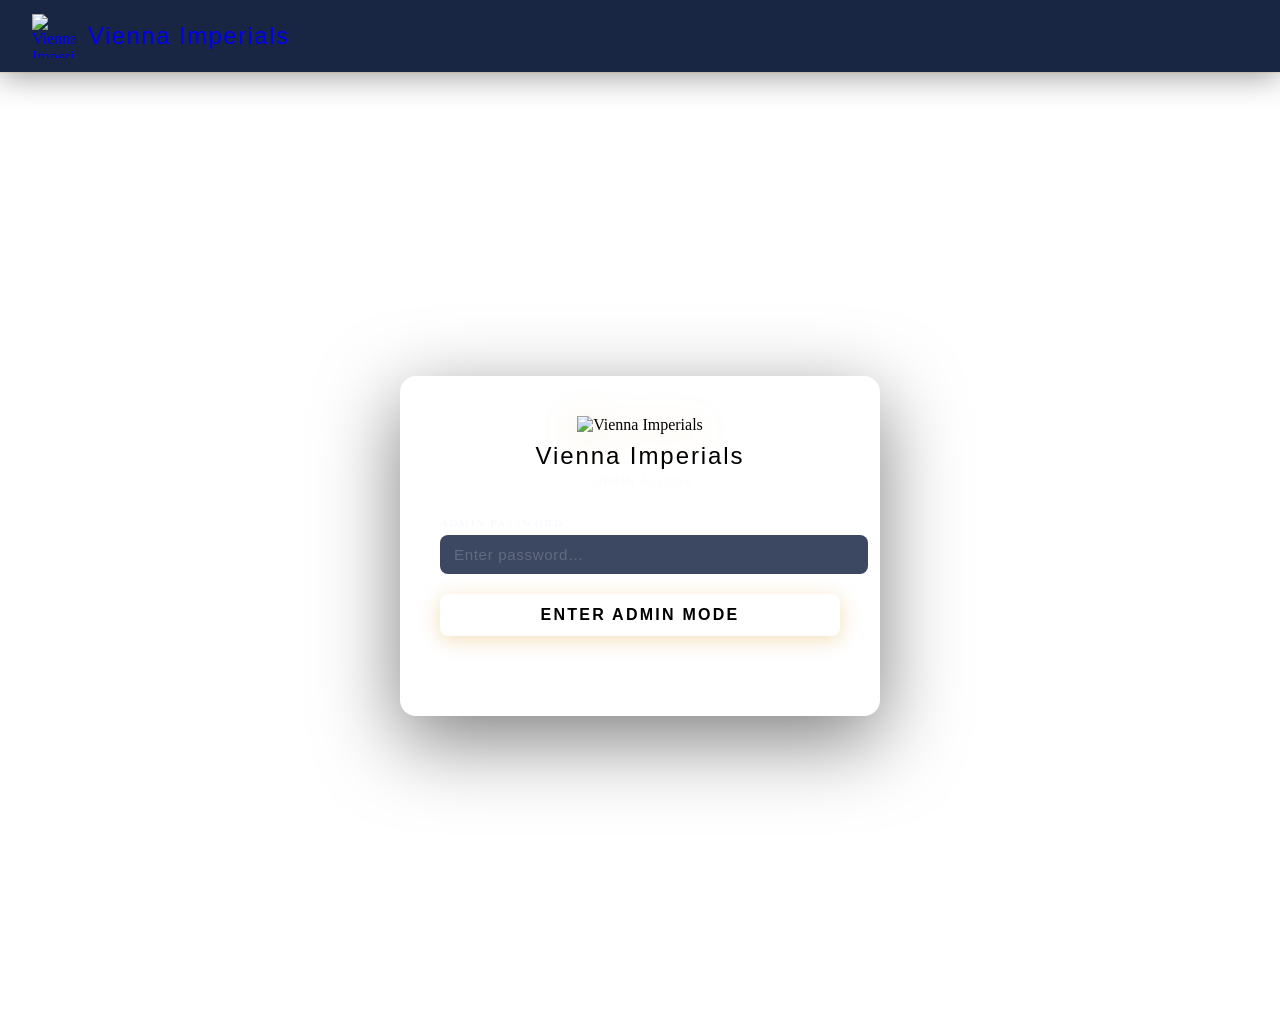
==== admin.html @ 68bce567 "Restore coloured season tiers and improve SEO metadata Add Bronze through Diamond badges based on ap" ====
<!DOCTYPE html>
<html lang="en">
<head>
  <meta charset="UTF-8" />
  <meta name="viewport" content="width=device-width, initial-scale=1.0" />
  <link rel="icon" href="/favicon.ico" sizes="any">
  <link rel="icon" type="image/png" sizes="32x32" href="/favicon-32x32.png">
  <link rel="icon" type="image/png" sizes="16x16" href="/favicon-16x16.png">
  <link rel="apple-touch-icon" sizes="180x180" href="/apple-touch-icon.png">
  <title>Admin Dashboard — Vienna Imperials</title>
  <meta name="robots" content="noindex" />

  <link rel="stylesheet" href="/tailwind.min.css?v=20260912" />
  <link rel="stylesheet" href="/shared.css?v=20260912" />
  <link rel="stylesheet" href="/league.css?v=20260912d" />
  <link rel="stylesheet" href="/admin-league.css?v=20260912b" />
  <link rel="stylesheet" href="/fonts/fonts.css?v=20260912" />

  <style>
    body { min-height: 100vh; }

    /* ── Navigation ── */
    nav {
      position: fixed; top: 0; left: 0; right: 0; z-index: 100;
      padding: 0 2rem; height: 72px;
      display: flex; align-items: center; justify-content: space-between;
      background: rgba(12, 27, 58, 0.95);
      backdrop-filter: blur(16px); -webkit-backdrop-filter: blur(16px);
      box-shadow: 0 4px 32px rgba(0,0,0,0.4), 0 1px 0 rgba(212,150,26,0.15);
    }
    .nav-logo { display: flex; align-items: center; gap: 12px; text-decoration: none; }
    .nav-logo img { height: 44px; width: auto; }
    .nav-logo span { font-family: 'Bebas Neue', sans-serif; font-size: 1.5rem; letter-spacing: 0.06em; color: var(--gold-lt); line-height: 1; }
    .nav-right { display: flex; align-items: center; gap: 1rem; }
    .nav-back {
      font-family: 'Barlow Condensed', sans-serif; font-weight: 600; font-size: 0.85rem;
      letter-spacing: 0.08em; text-transform: uppercase; color: rgba(244,247,255,0.6);
      text-decoration: none; transition: color 0.2s ease;
    }
    .nav-back:hover { color: var(--gold-lt); }

    .admin-nav-badge {
      font-family: 'Barlow Condensed', sans-serif; font-weight: 700; font-size: 0.7rem;
      letter-spacing: 0.1em; text-transform: uppercase; padding: 3px 9px; border-radius: 100px;
      background: rgba(212,150,26,0.15); border: 1px solid rgba(212,150,26,0.25); color: var(--gold-lt);
    }
    .admin-nav-logout {
      font-family: 'Barlow Condensed', sans-serif; font-weight: 600; font-size: 0.78rem;
      letter-spacing: 0.1em; text-transform: uppercase; padding: 4px 10px; border-radius: 5px;
      border: 1px solid rgba(248,113,113,0.2); background: transparent;
      color: rgba(248,113,113,0.55); cursor: pointer;
      transition: background 0.15s ease, color 0.15s ease, border-color 0.15s ease;
    }
    .admin-nav-logout:hover { background: rgba(248,113,113,0.08); color: #F87171; border-color: rgba(248,113,113,0.4); }

    /* ── Login card ── */
    .auth-wrap {
      min-height: 100vh; display: flex; align-items: center; justify-content: center;
      padding: 1rem; padding-top: 88px;
    }
    .auth-card {
      width: 100%; max-width: 400px;
      background: var(--panel); border: 1px solid var(--border); border-radius: 16px;
      padding: 2.5rem; box-shadow: 0 24px 80px rgba(0,0,0,0.5);
    }
    .login-logo { text-align: center; margin-bottom: 1.75rem; }
    .login-logo img { height: 72px; filter: drop-shadow(0 4px 16px rgba(212,150,26,0.25)); }
    .login-title { font-family: 'Bebas Neue', sans-serif; font-size: 1.5rem; letter-spacing: 0.08em; color: var(--gold-lt); text-align: center; display: block; margin-top: 0.5rem; }
    .login-sub { font-size: 0.8rem; font-weight: 500; letter-spacing: 0.06em; text-transform: uppercase; color: rgba(244,247,255,0.55); text-align: center; margin-top: 4px; margin-bottom: 1.5rem; }
    .login-label { font-size: 0.7rem; font-weight: 700; letter-spacing: 0.12em; text-transform: uppercase; color: rgba(244,247,255,0.6); display: block; margin-bottom: 6px; }
    .login-input { width: 100%; background: rgba(12,27,58,0.8); border: 1px solid var(--border); border-radius: 8px; padding: 11px 14px; font-family: 'Inter', sans-serif; font-size: 0.95rem; color: var(--cloud); outline: none; transition: border-color 0.2s ease; letter-spacing: 0.04em; }
    .login-input:focus { border-color: rgba(212,150,26,0.5); }
    .login-input::placeholder { color: rgba(244,247,255,0.2); }
    .login-btn { width: 100%; margin-top: 1.25rem; font-family: 'Barlow Condensed', sans-serif; font-weight: 800; font-size: 1rem; letter-spacing: 0.14em; text-transform: uppercase; padding: 12px; border-radius: 8px; border: none; background: linear-gradient(135deg, var(--gold), var(--gold-lt)); color: var(--deep); cursor: pointer; position: relative; overflow: hidden; transition: transform 0.15s ease, box-shadow 0.15s ease; box-shadow: 0 4px 20px rgba(212,150,26,0.3); }
    .login-btn:hover { transform: translateY(-1px); box-shadow: 0 8px 28px rgba(212,150,26,0.4); }
    .login-btn:active { transform: none; }
    .login-error { margin-top: 0.75rem; font-size: 0.8rem; color: #F87171; text-align: center; font-weight: 600; opacity: 0; transition: opacity 0.2s ease; }
    .login-error.show { opacity: 1; }
    @keyframes shake { 0%,100%{transform:translateX(0)} 20%{transform:translateX(-8px)} 40%{transform:translateX(8px)} 60%{transform:translateX(-5px)} 80%{transform:translateX(5px)} }
    .shake { animation: shake 0.4s ease; }

    /* ── Dashboard ── */
    .dashboard { display: none; padding-top: 72px; }
    .dashboard.active { display: block; }

    .dash-header {
      position: relative; background: var(--deep); padding: 2rem 2rem 1.5rem; overflow: hidden;
    }
    .dash-header::after {
      content: ''; position: absolute; bottom: 0; left: 0; right: 0;
      height: 2px; background: linear-gradient(90deg, var(--gold), var(--gold-lt), var(--gold));
    }
    .dash-header-inner {
      max-width: 1100px; margin: 0 auto;
      display: flex; align-items: center; justify-content: space-between;
    }
    .dash-welcome { font-family: 'Bebas Neue', sans-serif; font-size: 1.75rem; color: var(--cloud); letter-spacing: 0.04em; }

    .dash-content { max-width: 1100px; margin: 0 auto; padding: 2rem; }

    /* ── Tab Navigation ── */
    .dash-tabs { display: flex; gap: 0; border-bottom: 1px solid var(--border); margin-bottom: 2rem; }
    .dash-tab {
      font-family: 'Barlow Condensed', sans-serif; font-weight: 700; font-size: 0.85rem;
      letter-spacing: 0.1em; text-transform: uppercase; padding: 12px 24px;
      background: transparent; border: none; color: rgba(244,247,255,0.6);
      cursor: pointer; position: relative; transition: color 0.2s ease;
    }
    .dash-tab:hover { color: rgba(244,247,255,0.7); }
    .dash-tab.active { color: var(--gold-lt); }
    .dash-tab.active::after {
      content: ''; position: absolute; bottom: -1px; left: 0; right: 0;
      height: 2px; background: linear-gradient(90deg, var(--gold), var(--gold-lt));
    }
    .tab-panel { display: none; }
    .tab-panel.active { display: block; }

    /* ── Member Approvals ── */
    .section-title {
      font-family: 'Bebas Neue', sans-serif; font-size: 1.5rem;
      color: #D4961A; letter-spacing: .05em; margin: 0;
    }
    .section-header {
      display: flex; align-items: center; justify-content: space-between;
      margin-bottom: 1rem; flex-wrap: wrap; gap: 0.75rem;
    }

    /* ── Admin Training Dashboard ── */
    .at-header {
      display: flex; align-items: center; justify-content: space-between; flex-wrap: wrap;
      gap: 0.75rem; margin-bottom: 1.25rem;
    }
    .at-header h3 {
      font-family: 'Bebas Neue', sans-serif; font-size: 1.5rem;
      color: #D4961A; letter-spacing: .05em; margin: 0;
    }
    .at-actions { display: flex; gap: 0.5rem; flex-wrap: wrap; }
    .at-btn {
      font-family: 'Barlow Condensed', sans-serif; font-weight: 700; font-size: 0.78rem;
      letter-spacing: 0.08em; text-transform: uppercase; padding: 6px 14px;
      border-radius: 6px; border: 1px solid rgba(53,103,192,0.3); background: transparent;
      color: rgba(244,247,255,0.72); cursor: pointer;
      transition: background 0.15s ease, color 0.15s ease, border-color 0.15s ease;
    }
    .at-btn:hover { background: rgba(53,103,192,0.1); color: var(--cloud); }
    .at-btn-gold { border-color: rgba(212,150,26,0.3); color: var(--gold-lt); }
    .at-btn-gold:hover { background: rgba(212,150,26,0.1); }

    .at-tabs { display: flex; gap: 0; border-bottom: 1px solid var(--border); margin-bottom: 1.25rem; }
    .at-tab {
      font-family: 'Barlow Condensed', sans-serif; font-weight: 700; font-size: 0.78rem;
      letter-spacing: 0.1em; text-transform: uppercase; padding: 8px 18px;
      background: transparent; border: none; color: rgba(244,247,255,0.55);
      cursor: pointer; position: relative; transition: color 0.2s ease;
    }
    .at-tab:hover { color: rgba(244,247,255,0.6); }
    .at-tab.active { color: var(--gold-lt); }
    .at-tab.active::after {
      content: ''; position: absolute; bottom: -1px; left: 0; right: 0;
      height: 2px; background: linear-gradient(90deg, var(--gold), var(--gold-lt));
    }

    .at-session-card {
      background: rgba(15,33,80,0.7); border: 1px solid var(--border); border-radius: 10px;
      padding: 16px 20px; margin-bottom: 0.75rem;
    }
    .at-session-card.cancelled { opacity: 0.5; }
    .at-session-top { display: flex; align-items: flex-start; justify-content: space-between; gap: 1rem; flex-wrap: wrap; }
    .at-session-info { flex: 1; min-width: 200px; }
    .at-session-date {
      font-family: 'Barlow Condensed', sans-serif; font-weight: 700; font-size: 0.68rem;
      letter-spacing: 0.1em; text-transform: uppercase; color: var(--gold-lt); margin-bottom: 2px;
    }
    .at-session-title { font-family: 'Barlow Condensed', sans-serif; font-weight: 800; font-size: 1rem; color: var(--cloud); }
    .at-session-meta { font-size: 0.78rem; color: rgba(244,247,255,0.6); margin-top: 2px; }
    .at-counts { display: flex; gap: 14px; font-size: 0.78rem; font-weight: 600; margin-top: 8px; flex-wrap: wrap; }
    .at-count-yes { color: #4ADE80; }
    .at-count-no { color: #F87171; }
    .at-count-pending { color: rgba(244,247,255,0.55); }

    .at-session-actions { display: flex; gap: 6px; align-items: flex-start; flex-shrink: 0; }
    .at-action-btn {
      font-family: 'Barlow Condensed', sans-serif; font-weight: 600; font-size: 0.7rem;
      letter-spacing: 0.08em; text-transform: uppercase; padding: 4px 10px;
      border-radius: 4px; border: 1px solid var(--border); background: transparent;
      color: rgba(244,247,255,0.6); cursor: pointer;
      transition: background 0.15s ease, color 0.15s ease;
    }
    .at-action-btn:hover { background: rgba(53,103,192,0.1); color: var(--cloud); }
    .at-action-btn.danger:hover { background: rgba(248,113,113,0.1); color: #F87171; border-color: rgba(248,113,113,0.3); }

    .at-attendee-detail { margin-top: 10px; padding-top: 10px; border-top: 1px solid var(--border); display: none; }
    .at-attendee-detail.open { display: block; }
    .at-att-group-label {
      font-family: 'Barlow Condensed', sans-serif; font-weight: 700; font-size: 0.65rem;
      letter-spacing: 0.1em; text-transform: uppercase; margin-top: 6px; margin-bottom: 2px;
    }
    .at-att-yes { color: #4ADE80; }
    .at-att-no { color: #F87171; }
    .at-att-none { color: rgba(244,247,255,0.5); }
    .at-att-names { font-size: 0.78rem; color: rgba(244,247,255,0.5); line-height: 1.6; }

    .at-matrix-wrap { overflow-x: auto; border-radius: 8px; border: 1px solid var(--border); }
    .at-matrix { width: 100%; border-collapse: collapse; font-size: 0.78rem; }
    .at-matrix th {
      font-family: 'Barlow Condensed', sans-serif; font-weight: 700; font-size: 0.65rem;
      letter-spacing: 0.1em; text-transform: uppercase; color: rgba(244,247,255,0.6);
      padding: 8px 10px; text-align: center; border-bottom: 1px solid var(--border);
      background: rgba(12,27,58,0.5); white-space: nowrap;
    }
    .at-matrix th:first-child { text-align: left; position: sticky; left: 0; background: rgba(12,27,58,0.95); z-index: 1; }
    .at-matrix td { padding: 6px 10px; text-align: center; border-bottom: 1px solid rgba(53,103,192,0.08); white-space: nowrap; }
    .at-matrix td:first-child {
      text-align: left; font-weight: 500; color: var(--cloud);
      position: sticky; left: 0; background: rgba(15,33,80,0.95); z-index: 1;
    }
    .at-matrix tbody tr:hover td { background: rgba(53,103,192,0.05); }
    .at-matrix tbody tr:hover td:first-child { background: rgba(15,33,80,0.95); }
    .at-rate { font-family: 'Barlow Condensed', sans-serif; font-weight: 800; font-size: 1.1rem; color: var(--gold-lt); margin-top: 0.75rem; }

    /* Admin training modals */
    .at-modal-backdrop {
      position: fixed; inset: 0; background: rgba(0,0,0,0.6); z-index: 200;
      display: none; align-items: center; justify-content: center; padding: 1rem;
    }
    .at-modal-backdrop.open { display: flex; }
    .at-modal {
      background: #122060; border: 1px solid var(--border); border-radius: 12px;
      padding: 2rem; max-width: 480px; width: 100%; max-height: 90vh; overflow-y: auto;
      box-shadow: 0 24px 80px rgba(0,0,0,0.5);
    }
    .at-modal h3 {
      font-family: 'Bebas Neue', sans-serif; font-size: 1.3rem; color: var(--gold-lt);
      letter-spacing: .05em; margin-bottom: 1rem;
    }
    .at-field { margin-bottom: 12px; }
    .at-label {
      font-size: 0.68rem; font-weight: 700; letter-spacing: 0.1em; text-transform: uppercase;
      color: rgba(244,247,255,0.6); display: block; margin-bottom: 4px;
    }
    .at-input {
      width: 100%; background: rgba(12,27,58,0.8); border: 1px solid var(--border); border-radius: 6px;
      padding: 8px 12px; font-family: 'Inter', sans-serif; font-size: 0.88rem; color: var(--cloud);
      outline: none;
    }
    .at-input:focus { border-color: rgba(212,150,26,0.5); }
    .at-row { display: flex; gap: 12px; }
    .at-row .at-field { flex: 1; }
    .at-modal-btns { display: flex; gap: 8px; margin-top: 1.25rem; }
    .at-submit {
      font-family: 'Barlow Condensed', sans-serif; font-weight: 800; font-size: 0.88rem;
      letter-spacing: 0.1em; text-transform: uppercase; padding: 10px 20px;
      border-radius: 6px; border: none; cursor: pointer;
      background: linear-gradient(135deg, var(--gold), var(--gold-lt)); color: var(--deep);
    }
    .at-submit:disabled { opacity: 0.6; cursor: not-allowed; }
    .at-cancel {
      font-family: 'Barlow Condensed', sans-serif; font-weight: 700; font-size: 0.88rem;
      letter-spacing: 0.1em; text-transform: uppercase; padding: 10px 20px;
      border-radius: 6px; border: 1px solid var(--border); background: transparent;
      color: rgba(244,247,255,0.5); cursor: pointer;
    }

    /* ── Rankings Admin ── */
    .rankings-toolbar {
      display: flex; justify-content: flex-end; gap: 0.75rem; margin-bottom: 1.5rem;
      flex-wrap: wrap; align-items: center;
    }
    .btn-nav { font-family: 'Barlow Condensed', sans-serif; font-weight: 800; font-size: 0.85rem; letter-spacing: 0.1em; text-transform: uppercase; padding: 7px 16px; border-radius: 6px; border: none; cursor: pointer; display: flex; align-items: center; gap: 6px; transition: transform 0.15s ease, filter 0.15s ease, box-shadow 0.15s ease; }
    .btn-nav-gold { background: linear-gradient(135deg, var(--gold), var(--gold-lt)); color: var(--deep); box-shadow: 0 2px 12px rgba(212,150,26,0.25); }
    .btn-nav-gold:hover { transform: translateY(-1px); filter: brightness(1.1); }
    .btn-nav-outline { background: transparent; color: rgba(244,247,255,0.72); border: 1px solid var(--border); }
    .btn-nav-outline:hover { background: rgba(53,103,192,0.1); color: var(--cloud); border-color: rgba(53,103,192,0.5); }

    /* Rankings table */
    .table-wrap { overflow-x: auto; border-radius: 8px; border: 1px solid var(--border); }
    table { width: 100%; border-collapse: collapse; }
    thead th {
      font-family: 'Barlow Condensed', sans-serif; font-weight: 700; font-size: 0.68rem;
      letter-spacing: 0.12em; text-transform: uppercase; color: rgba(244,247,255,0.55);
      padding: 12px 16px; text-align: left; border-bottom: 1px solid var(--border);
      background: rgba(12,27,58,0.4); white-space: nowrap; user-select: none;
    }
    thead th.num { text-align: right; }
    thead th.sortable { cursor: pointer; }
    thead th.sortable:hover { color: var(--gold-lt); }
    thead th.sorted { color: var(--gold); }
    tbody tr { border-bottom: 1px solid rgba(26,61,143,0.12); transition: background 0.12s ease; }
    tbody tr:last-child { border-bottom: none; }
    tbody tr:hover { background: rgba(26,61,143,0.12); }
    tbody td { padding: 13px 16px; font-size: 0.9rem; vertical-align: middle; }
    tbody td.num { text-align: right; }

    .rank-cell { display: flex; align-items: center; gap: 8px; }
    .rank-num { font-family: 'Bebas Neue', sans-serif; font-size: 1.25rem; letter-spacing: 0.04em; min-width: 22px; }
    .rank-1 { color: #F5C518; } .rank-2 { color: #C0C0C0; } .rank-3 { color: #CD7F32; } .rank-other { color: rgba(244,247,255,0.6); }
    .rank-change { font-size: 0.78rem; font-weight: 700; color: rgba(244,247,255,0.5); }
    .rank-change.up { color: #22C55E; } .rank-change.down { color: #F87171; } .rank-change.neu { color: rgba(244,247,255,0.2); }

    .player-cell { display: flex; align-items: center; gap: 11px; }
    .player-avatar { width: 34px; height: 34px; border-radius: 50%; background: rgba(26,61,143,0.4); border: 1px solid rgba(53,103,192,0.3); display: flex; align-items: center; justify-content: center; flex-shrink: 0; }
    .player-avatar svg { color: rgba(244,247,255,0.5); }
    .player-name { font-family: 'Barlow Condensed', sans-serif; font-weight: 800; font-size: 0.95rem; letter-spacing: 0.04em; text-transform: uppercase; color: var(--cloud); }

    .points-val { font-family: 'Barlow Condensed', sans-serif; font-weight: 800; font-size: 1.05rem; color: var(--cloud); }
    .gain-pos { color: #4ADE80; font-weight: 700; } .gain-neg { color: #F87171; font-weight: 700; } .gain-neu { color: rgba(244,247,255,0.5); }
    .streak-val { color: var(--gold-lt); font-weight: 700; }
    .played-val { color: var(--gold-lt); font-weight: 700; }
    .ref-val { color: #C084FC; font-weight: 700; }

    .actions-cell { display: flex; align-items: center; justify-content: flex-end; gap: 5px; }
    .btn-icon { width: 30px; height: 30px; border-radius: 6px; border: 1px solid rgba(53,103,192,0.2); background: transparent; color: rgba(244,247,255,0.5); cursor: pointer; display: flex; align-items: center; justify-content: center; transition: background 0.15s ease, color 0.15s ease, border-color 0.15s ease; }
    .btn-icon:hover { background: rgba(53,103,192,0.1); color: var(--cloud); border-color: rgba(53,103,192,0.4); }
    .btn-icon.edit:hover { color: var(--gold-lt); border-color: rgba(212,150,26,0.35); background: rgba(212,150,26,0.06); }
    .btn-icon.del:hover { color: #F87171; border-color: rgba(248,113,113,0.35); background: rgba(248,113,113,0.06); }

    .stats-bar { display: grid; grid-template-columns: repeat(4,1fr); gap: 1rem; margin-bottom: 2rem; }
    .stat-card { background: rgba(15,33,80,0.7); border: 1px solid var(--border); border-radius: 10px; padding: 1.1rem 1.3rem; }
    .stat-label { font-family: 'Barlow Condensed', sans-serif; font-weight: 700; font-size: 0.65rem; letter-spacing: 0.12em; text-transform: uppercase; color: rgba(244,247,255,0.45); margin-bottom: 4px; }
    .stat-value { font-family: 'Bebas Neue', sans-serif; font-size: 1.75rem; color: var(--cloud); line-height: 1; }
    .stat-sub { font-size: 0.7rem; color: rgba(244,247,255,0.55); margin-top: 2px; }

    .controls { display: flex; align-items: center; justify-content: space-between; gap: 1rem; margin-bottom: 1.25rem; flex-wrap: wrap; }
    .filter-tabs { display: flex; gap: 0; }
    .filter-tab {
      font-family: 'Barlow Condensed', sans-serif; font-weight: 700; font-size: 0.82rem;
      letter-spacing: 0.08em; text-transform: uppercase; padding: 8px 16px;
      background: transparent; border: 1px solid var(--border); color: rgba(244,247,255,0.55);
      cursor: pointer; display: flex; align-items: center; gap: 6px;
      transition: background 0.15s ease, color 0.15s ease, border-color 0.15s ease;
    }
    .filter-tab:first-child { border-radius: 6px 0 0 6px; }
    .filter-tab:last-child { border-radius: 0 6px 6px 0; }
    .filter-tab:not(:first-child) { border-left: none; }
    .filter-tab.active { background: rgba(53,103,192,0.15); color: var(--cloud); border-color: rgba(53,103,192,0.4); }
    .controls-right { display: flex; gap: 0.75rem; align-items: center; }
    .search-wrap { position: relative; }
    .search-icon { position: absolute; left: 10px; top: 50%; transform: translateY(-50%); color: rgba(244,247,255,0.25); pointer-events: none; }
    .search-input { background: rgba(12,27,58,0.6); border: 1px solid var(--border); border-radius: 6px; padding: 7px 10px 7px 32px; font-family: 'Inter', sans-serif; font-size: 0.85rem; color: var(--cloud); outline: none; width: 200px; transition: border-color 0.2s ease; }
    .search-input:focus { border-color: rgba(212,150,26,0.4); }
    .search-input::placeholder { color: rgba(244,247,255,0.2); }

    .empty-state { text-align: center; padding: 4rem 2rem; color: rgba(244,247,255,0.2); }
    .empty-state svg { margin: 0 auto 1rem; display: block; }
    .rank-load-more { display: block; width: 100%; margin-top: .75rem; padding: .7rem; background: rgba(53,103,192,0.1); color: rgba(244,247,255,0.65); border: 1px solid rgba(53,103,192,0.2); border-radius: 8px; cursor: pointer; font-size: 0.85rem; transition: background .15s, color .15s; }
    .rank-load-more:hover { background: rgba(53,103,192,0.2); color: #F4F7FF; }

    /* ── Modals ── */
    .modal-backdrop { position: fixed; inset: 0; background: rgba(0,0,0,0.7); backdrop-filter: blur(8px); -webkit-backdrop-filter: blur(8px); z-index: 200; display: flex; align-items: center; justify-content: center; padding: 1rem; opacity: 0; pointer-events: none; transition: opacity 0.2s ease; }
    .modal-backdrop.open { opacity: 1; pointer-events: all; }
    .modal { background: #0F2150; border: 1px solid var(--border); border-radius: 16px; width: 100%; max-width: 520px; padding: 2rem; transform: translateY(18px); transition: transform 0.28s cubic-bezier(0.22,1,0.36,1); position: relative; box-shadow: 0 24px 80px rgba(0,0,0,0.5); }
    .modal-backdrop.open .modal { transform: translateY(0); }
    .modal-header { display: flex; justify-content: space-between; align-items: center; margin-bottom: 0.35rem; }
    .modal-eyebrow { font-family: 'Barlow Condensed', sans-serif; font-weight: 700; font-size: 0.68rem; letter-spacing: 0.2em; text-transform: uppercase; color: var(--gold); }
    .modal-title { font-family: 'Bebas Neue', sans-serif; font-size: 1.75rem; letter-spacing: 0.05em; color: var(--cloud); margin-bottom: 0.25rem; }
    .modal-divider { width: 32px; height: 2px; background: linear-gradient(90deg, var(--gold), var(--gold-lt)); border-radius: 2px; margin-bottom: 1.75rem; }
    .modal-close { width: 32px; height: 32px; border-radius: 8px; border: 1px solid var(--border); background: transparent; color: rgba(244,247,255,0.6); cursor: pointer; display: flex; align-items: center; justify-content: center; font-size: 1rem; transition: background 0.15s ease, color 0.15s ease; flex-shrink: 0; }
    .modal-close:hover { background: rgba(53,103,192,0.15); color: var(--cloud); }

    .form-grid { display: grid; grid-template-columns: 1fr 1fr; gap: 1rem; }
    .form-group { display: flex; flex-direction: column; gap: 5px; }
    .form-group.full { grid-column: 1/-1; }
    .form-label { font-size: 0.68rem; font-weight: 700; letter-spacing: 0.12em; text-transform: uppercase; color: rgba(244,247,255,0.55); }
    .form-input, .form-select { background: rgba(12,27,58,0.7); border: 1px solid var(--border); border-radius: 8px; padding: 9px 12px; font-family: 'Inter', sans-serif; font-size: 0.88rem; color: var(--cloud); outline: none; transition: border-color 0.2s ease, background 0.2s ease; width: 100%; }
    .form-input:focus, .form-select:focus { border-color: rgba(212,150,26,0.45); background: rgba(12,27,58,0.95); }
    .form-input::placeholder { color: rgba(244,247,255,0.2); }
    .form-select { -webkit-appearance: none; appearance: none; background-image: url("data:image/svg+xml,%3Csvg width='10' height='6' viewBox='0 0 10 6' fill='none' xmlns='http://www.w3.org/2000/svg'%3E%3Cpath d='M1 1L5 5L9 1' stroke='%234A6FA5' stroke-width='1.5' stroke-linecap='round'/%3E%3C/svg%3E"); background-repeat: no-repeat; background-position: right 11px center; padding-right: 30px; cursor: pointer; }
    .form-select option { background: #0F2150; }
    .modal-footer { display: flex; gap: 0.75rem; margin-top: 1.75rem; justify-content: flex-end; }
    .btn-cancel { font-family: 'Barlow Condensed', sans-serif; font-weight: 700; font-size: 0.9rem; letter-spacing: 0.08em; text-transform: uppercase; padding: 9px 20px; border-radius: 8px; border: 1px solid var(--border); background: transparent; color: rgba(244,247,255,0.65); cursor: pointer; transition: background 0.15s ease, color 0.15s ease; }
    .btn-cancel:hover { background: rgba(53,103,192,0.12); color: var(--cloud); }
    .btn-save { font-family: 'Barlow Condensed', sans-serif; font-weight: 800; font-size: 0.95rem; letter-spacing: 0.1em; text-transform: uppercase; padding: 9px 24px; border-radius: 8px; border: none; background: linear-gradient(135deg, var(--gold), var(--gold-lt)); color: var(--deep); cursor: pointer; position: relative; overflow: hidden; transition: transform 0.15s ease, box-shadow 0.15s ease; box-shadow: 0 3px 16px rgba(212,150,26,0.3); }
    .btn-save:hover { transform: translateY(-1px); box-shadow: 0 6px 24px rgba(212,150,26,0.45); }
    .btn-danger { font-family: 'Barlow Condensed', sans-serif; font-weight: 800; font-size: 0.95rem; letter-spacing: 0.1em; text-transform: uppercase; padding: 9px 20px; border-radius: 8px; border: none; background: #DC2626; color: #fff; cursor: pointer; transition: transform 0.15s ease, filter 0.15s ease; }
    .btn-danger:hover { filter: brightness(1.15); transform: translateY(-1px); }

    /* Import modal */
    .import-modal { max-width: 680px; }
    .drop-zone { border: 2px dashed var(--border); border-radius: 12px; padding: 2.5rem 1.5rem; text-align: center; cursor: pointer; transition: border-color 0.2s ease, background 0.2s ease; position: relative; }
    .drop-zone:hover, .drop-zone.dragging { border-color: rgba(212,150,26,0.45); background: rgba(212,150,26,0.04); }
    .drop-zone input[type="file"] { position: absolute; inset: 0; opacity: 0; cursor: pointer; }
    .drop-icon { width: 48px; height: 48px; border-radius: 12px; background: rgba(212,150,26,0.1); border: 1px solid rgba(212,150,26,0.2); display: flex; align-items: center; justify-content: center; margin: 0 auto 1rem; color: var(--gold-lt); }
    .drop-title { font-family: 'Barlow Condensed', sans-serif; font-weight: 700; font-size: 1rem; letter-spacing: 0.04em; text-transform: uppercase; color: var(--cloud); margin-bottom: 0.35rem; }
    .drop-sub { font-size: 0.8rem; color: rgba(244,247,255,0.55); }
    .drop-formats { display: flex; gap: 0.5rem; justify-content: center; margin-top: 1rem; }
    .format-badge { font-family: 'Barlow Condensed', sans-serif; font-weight: 700; font-size: 0.7rem; letter-spacing: 0.1em; padding: 3px 9px; border-radius: 4px; text-transform: uppercase; }
    .format-xlsx { background: rgba(34,197,94,0.15); color: #4ADE80; border: 1px solid rgba(34,197,94,0.2); }
    .format-csv { background: rgba(53,103,192,0.15); color: #93C5FD; border: 1px solid rgba(53,103,192,0.25); }
    .import-hint { background: rgba(12,27,58,0.6); border: 1px solid var(--border); border-radius: 10px; padding: 1rem 1.25rem; margin-top: 1.25rem; }
    .import-hint-title { font-family: 'Barlow Condensed', sans-serif; font-weight: 700; font-size: 0.78rem; letter-spacing: 0.12em; text-transform: uppercase; color: var(--gold); margin-bottom: 0.5rem; }
    .col-tags { display: flex; flex-wrap: wrap; gap: 0.35rem; }
    .col-tag { font-family: 'Barlow Condensed', sans-serif; font-weight: 700; font-size: 0.7rem; letter-spacing: 0.06em; padding: 2px 8px; border-radius: 4px; background: rgba(53,103,192,0.15); border: 1px solid rgba(53,103,192,0.25); color: #93C5FD; }
    .col-tag.required { background: rgba(212,150,26,0.12); border-color: rgba(212,150,26,0.25); color: var(--gold-lt); }
    .preview-section { margin-top: 1.25rem; }
    .preview-title { font-family: 'Barlow Condensed', sans-serif; font-weight: 700; font-size: 0.78rem; letter-spacing: 0.12em; text-transform: uppercase; color: rgba(244,247,255,0.6); margin-bottom: 0.6rem; }
    .preview-scroll { max-height: 220px; overflow-y: auto; border-radius: 8px; border: 1px solid var(--border); }
    .preview-scroll table { width: 100%; border-collapse: collapse; }
    .preview-scroll thead th { background: rgba(15,33,80,0.8); font-family: 'Barlow Condensed', sans-serif; font-weight: 700; font-size: 0.65rem; letter-spacing: 0.1em; text-transform: uppercase; color: rgba(244,247,255,0.55); padding: 8px 12px; text-align: left; border-bottom: 1px solid var(--border); position: sticky; top: 0; }
    .preview-scroll tbody tr { border-bottom: 1px solid rgba(26,61,143,0.12); }
    .preview-scroll tbody td { font-size: 0.8rem; padding: 7px 12px; color: rgba(244,247,255,0.7); }
    .import-count { font-family: 'Barlow Condensed', sans-serif; font-weight: 700; font-size: 0.82rem; letter-spacing: 0.06em; color: rgba(244,247,255,0.6); margin-top: 0.6rem; }
    .import-count strong { color: var(--gold-lt); }
    .import-mode-row { display: flex; gap: 0.75rem; margin-top: 1.25rem; }
    .import-mode-btn { flex: 1; padding: 0.75rem 1rem; border-radius: 8px; border: 1px solid var(--border); background: transparent; cursor: pointer; text-align: left; transition: border-color 0.15s ease, background 0.15s ease; }
    .import-mode-btn.selected { border-color: rgba(212,150,26,0.4); background: rgba(212,150,26,0.06); }
    .import-mode-btn:hover { border-color: rgba(212,150,26,0.3); }
    .import-mode-label { font-family: 'Barlow Condensed', sans-serif; font-weight: 800; font-size: 0.88rem; letter-spacing: 0.06em; text-transform: uppercase; color: var(--cloud); margin-bottom: 3px; }
    .import-mode-sub { font-size: 0.75rem; color: rgba(244,247,255,0.55); }

    .confirm-modal { max-width: 380px; }
    .confirm-body { font-size: 0.88rem; line-height: 1.65; color: rgba(244,247,255,0.72); }

    /* Tier badges */
    .tier-badge { display: inline-block; font-family: 'Barlow Condensed', sans-serif; font-weight: 700; font-size: 0.6rem; letter-spacing: 0.12em; text-transform: uppercase; padding: 2px 7px; border-radius: 4px; margin-left: 7px; vertical-align: middle; }
    .tier-bronze { background: rgba(205,127,50,0.15); color: #CD7F32; border: 1px solid rgba(205,127,50,0.25); }
    .tier-silver { background: rgba(192,192,192,0.1); color: #B0B8C8; border: 1px solid rgba(192,192,192,0.2); }
    .tier-gold { background: rgba(212,150,26,0.15); color: var(--gold-lt); border: 1px solid rgba(212,150,26,0.3); }
    .tier-platinum { background: rgba(100,200,255,0.1); color: #67E8F9; border: 1px solid rgba(100,200,255,0.2); }

    /* Toast */
    .toast { position: fixed; bottom: 1.75rem; right: 1.75rem; background: #0F2150; border: 1px solid var(--border); border-radius: 10px; padding: 11px 16px; font-size: 0.88rem; font-weight: 600; color: var(--cloud); display: flex; align-items: center; gap: 10px; z-index: 999; opacity: 0; transform: translateY(10px); transition: opacity 0.25s ease, transform 0.25s ease; pointer-events: none; box-shadow: 0 8px 32px rgba(0,0,0,0.4); }
    .toast.show { opacity: 1; transform: translateY(0); }
    .toast-dot { width: 7px; height: 7px; border-radius: 50%; flex-shrink: 0; }
    .toast-dot.success { background: #4ADE80; }
    .toast-dot.danger { background: #F87171; }
    .toast-dot.info { background: var(--gold-lt); }

    /* ── Responsive ── */
    @media (max-width: 900px) {
      .stats-bar { grid-template-columns: repeat(2,1fr); }
    }
    @media (max-width: 680px) {
      .search-input { width: 100%; }
      .controls { flex-direction: column; align-items: stretch; }
      .controls-right { flex-direction: column; }
      .search-wrap { width: 100%; }
      .import-mode-row { flex-direction: column; }
      .form-grid { grid-template-columns: 1fr; }
      .stats-bar { grid-template-columns: repeat(2,1fr); gap: 0.75rem; }
      .table-wrap { overflow-x: auto; -webkit-overflow-scrolling: touch; border-radius: 8px; }
      table { min-width: 520px; }
      .modal-backdrop { align-items: flex-end; padding: 0; }
      .modal { border-bottom-left-radius: 0; border-bottom-right-radius: 0; max-height: 92vh; overflow-y: auto; }
      .import-modal { max-width: 100%; }
      .confirm-modal { max-width: 100%; }
      .at-header { flex-direction: column; align-items: flex-start; }
      .at-actions { width: 100%; }
      .at-actions .at-btn { flex: 1; text-align: center; }
      .at-tabs { overflow-x: auto; }
      .at-session-top { flex-direction: column; }
      .at-session-actions { justify-content: flex-start; margin-top: 8px; }
      .at-row { flex-direction: column; gap: 0; }
      .at-modal-backdrop.open { align-items: flex-end; padding: 0; }
      .at-modal { border-radius: 12px 12px 0 0; max-height: 92vh; }
      .dash-tabs { overflow-x: auto; }
      .dash-tab { padding: 12px 16px; font-size: 0.78rem; }
    }
    @media (max-width: 480px) {
      .stats-bar { grid-template-columns: repeat(2,1fr); gap: 0.5rem; }
      .stat-card { padding: 0.9rem 1rem; }
      thead th { padding: 10px 10px; font-size: 0.65rem; }
      tbody td { padding: 10px 10px; }
      .filter-tab { padding: 6px 10px; font-size: 0.8rem; }
      .btn-nav { padding: 6px 12px; font-size: 0.78rem; }
    }
  </style>
</head>
<body>
  <a href="#main-content" class="sr-only focus:not-sr-only" id="skipLink" style="position:absolute;top:-40px;left:0;background:var(--gold);color:var(--deep);padding:8px 16px;z-index:10000;font-family:'Barlow Condensed',sans-serif;font-weight:700;text-decoration:none;transition:top 0.2s ease;">Skip to content</a>

  <!-- ══ NAVIGATION ══ -->
  <nav role="navigation" aria-label="Admin navigation">
    <a href="/" class="nav-logo">
      <img src="logo.webp" alt="Vienna Imperials Logo" width="44" height="44" />
      <span>Vienna Imperials</span>
    </a>
    <div class="nav-right" id="navRight" style="display:none;">
      <a href="/" class="nav-back">Back to Site</a>
      <span class="admin-nav-badge">&#9679; Admin</span>
      <button id="adminLogoutBtn" class="admin-nav-logout">Log Out</button>
    </div>
  </nav>

  <div id="main-content">
  <!-- ══ LOGIN VIEW ══ -->
  <div class="auth-wrap" id="loginView">
    <div class="auth-card" id="adminLoginCard">
      <div class="login-logo">
        <img src="logo.webp" alt="Vienna Imperials" width="72" height="72" />
        <span class="login-title">Vienna Imperials</span>
        <p class="login-sub">Admin Access</p>
      </div>
      <label class="login-label" for="adminLoginPass">Admin Password</label>
      <input class="login-input" type="password" id="adminLoginPass" placeholder="Enter password&hellip;" autocomplete="current-password" />
      <button class="login-btn" id="loginBtn">Enter Admin Mode</button>
      <p class="login-error" id="adminLoginError">Incorrect password. Try again.</p>
    </div>
  </div>

  <!-- ══ DASHBOARD VIEW ══ -->
  <div class="dashboard" id="dashboardView">
    <div class="dash-header noise">
      <div class="dash-header-inner">
        <div class="dash-welcome">ADMIN DASHBOARD</div>
      </div>
    </div>

    <div class="dash-content">
      <!-- Tab Navigation -->
      <div class="dash-tabs al-dashboard-tabs" role="tablist">
        <button class="dash-tab active" data-tab="members" role="tab" aria-selected="true">Members</button>
        <button class="dash-tab" data-tab="training" role="tab" aria-selected="false">Training</button>
        <button class="dash-tab" id="al-tab-button" data-tab="league" role="tab" aria-controls="tab-league" aria-selected="false">Imperials Social League</button>
        <button class="dash-tab" data-tab="rankings" role="tab" aria-selected="false">Rankings</button>
      </div>

      <!-- ── Members Tab ── -->
      <div class="tab-panel active" id="tab-members" role="tabpanel">
        <div class="section-header">
          <h3 class="section-title">MEMBER APPROVALS</h3>
          <button class="at-btn" id="refreshMembersBtn">Refresh</button>
        </div>
        <div id="pendingMembersList"></div>
      </div>

      <!-- ── Training Tab ── -->
      <div class="tab-panel" id="tab-training" role="tabpanel">
        <div class="at-header">
          <h3>TRAINING SESSIONS</h3>
          <div class="at-actions">
            <button class="at-btn at-btn-gold" id="createSessionBtn">+ Create Session</button>
            <button class="at-btn" id="openRecurringBtn">Generate Recurring</button>
          </div>
        </div>

        <div class="at-tabs">
          <button class="at-tab active" data-tab="sessions">Sessions</button>
          <button class="at-tab" data-tab="matrix">Attendance Matrix</button>
        </div>

        <div id="atSessionsView">
          <div id="atSessionsList"></div>
        </div>
        <div id="atMatrixView" style="display:none;">
          <div id="atMatrixContent"></div>
        </div>
      </div>

      <!-- ── Imperials Social League Tab ── -->
      <div class="tab-panel" id="tab-league" role="tabpanel" aria-labelledby="al-tab-button">
        <header class="al-header">
          <div>
            <p class="al-eyebrow">Training together. Every session counts.</p>
            <h2>Imperials Social League</h2>
            <p class="al-muted">Season 2 · Thursday trainings. Private skill ratings help balance teams. Only names, teams and season points are public.</p>
          </div>
          <div class="al-actions">
            <a class="al-button al-secondary" href="/#training-league" target="_blank" rel="noopener">View public league <span class="al-sr-only">(opens a new tab)</span></a>
            <a class="al-button al-secondary" href="/#hall-of-fame" target="_blank" rel="noopener">Season 1 Hall of Fame <span class="al-sr-only">(opens a new tab)</span></a>
            <button class="al-button al-secondary" type="button" id="al-refresh">Refresh league</button>
          </div>
        </header>
        <p class="al-small">Season 1 is a separate, frozen archive. Legacy Rankings edits do not change that archive; old points are not imported into Season 2 points or private skill ratings.</p>
        <div id="al-notice" class="al-notice" role="alert" tabindex="-1" hidden></div>
        <p id="al-progress" class="al-muted" role="status" aria-live="polite"></p>
        <div id="al-app"><p class="al-empty">Open this tab to load Season 2 Thursdays, training RSVPs and teams.</p></div>
      </div>

      <!-- ── Rankings Tab ── -->
      <div class="tab-panel" id="tab-rankings" role="tabpanel">
        <div class="section-header">
          <h3 class="section-title">RANKINGS</h3>
        </div>

        <div class="rankings-toolbar" id="rankingsAdminBar">
          <button class="btn-nav btn-nav-outline" id="exportCsvBtn">
            <svg width="13" height="13" viewBox="0 0 24 24" fill="none" stroke="currentColor" stroke-width="2" stroke-linecap="round"><path d="M21 15v4a2 2 0 0 1-2 2H5a2 2 0 0 1-2-2v-4"/><polyline points="7 10 12 15 17 10"/><line x1="12" y1="15" x2="12" y2="3"/></svg>
            Export CSV
          </button>
          <button class="btn-nav btn-nav-outline" id="openImportBtn">
            <svg width="13" height="13" viewBox="0 0 24 24" fill="none" stroke="currentColor" stroke-width="2" stroke-linecap="round"><path d="M21 15v4a2 2 0 0 1-2 2H5a2 2 0 0 1-2-2v-4"/><polyline points="17 8 12 3 7 8"/><line x1="12" y1="3" x2="12" y2="15"/></svg>
            Import Excel
          </button>
          <button class="btn-nav btn-nav-gold" id="addPlayerBtn">
            <svg width="13" height="13" viewBox="0 0 24 24" fill="none" stroke="currentColor" stroke-width="2.5" stroke-linecap="round"><line x1="12" y1="5" x2="12" y2="19"/><line x1="5" y1="12" x2="19" y2="12"/></svg>
            Add Player
          </button>
        </div>

        <div class="stats-bar" id="statsBar"></div>

        <div class="controls">
          <div class="filter-tabs">
            <button class="filter-tab active" data-filter="all">
              <svg width="13" height="13" viewBox="0 0 24 24" fill="none" stroke="currentColor" stroke-width="2" stroke-linecap="round"><circle cx="17" cy="7" r="3"/><circle cx="7" cy="12" r="3"/><circle cx="17" cy="17" r="3"/></svg>
              All
            </button>
            <button class="filter-tab" data-filter="male">
              <svg width="13" height="13" viewBox="0 0 24 24" fill="none" stroke="currentColor" stroke-width="2" stroke-linecap="round"><circle cx="10" cy="14" r="5"/><path d="M21 3l-6 6M21 3h-5M21 3v5"/></svg>
              Male
            </button>
            <button class="filter-tab" data-filter="female">
              <svg width="13" height="13" viewBox="0 0 24 24" fill="none" stroke="currentColor" stroke-width="2" stroke-linecap="round"><circle cx="12" cy="8" r="5"/><line x1="12" y1="13" x2="12" y2="21"/><line x1="9" y1="18" x2="15" y2="18"/></svg>
              Female
            </button>
          </div>
          <div class="controls-right">
            <div class="search-wrap">
              <svg class="search-icon" width="14" height="14" viewBox="0 0 24 24" fill="none" stroke="currentColor" stroke-width="2" stroke-linecap="round"><circle cx="11" cy="11" r="8"/><line x1="21" y1="21" x2="16.65" y2="16.65"/></svg>
              <input class="search-input" type="text" placeholder="Search players&hellip;" id="searchInput" aria-label="Search players" />
            </div>
          </div>
        </div>

        <div class="table-wrap">
          <table>
            <thead>
              <tr>
                <th style="width:80px;">#</th>
                <th>Player</th>
                <th class="num sortable" data-sort="points">Points</th>
                <th class="num">Gain</th>
                <th class="num sortable" data-sort="played">Played</th>
                <th class="num sortable" data-sort="streak">Streak</th>
                <th class="num">BP</th>
                <th class="num">Change</th>
                <th style="width:76px;"></th>
              </tr>
            </thead>
            <tbody id="tableBody"></tbody>
          </table>
        </div>
      </div>
    </div>
  </div>
  </div><!-- /main-content -->

  <!-- ══ EDIT / ADD PLAYER MODAL ══ -->
  <div class="modal-backdrop" id="modalBackdrop" role="dialog" aria-modal="true">
    <div class="modal">
      <div class="modal-header">
        <div>
          <div class="modal-eyebrow" id="modalEyebrow">Add Player</div>
          <div class="modal-title" id="modalTitle">New Entry</div>
          <div class="modal-divider"></div>
        </div>
        <button class="modal-close" id="closeModalBtn">&#10005;</button>
      </div>
      <form id="playerForm">
        <div class="form-grid">
          <div class="form-group full">
            <label class="form-label" for="fName">Full Name</label>
            <input class="form-input" type="text" id="fName" placeholder="e.g. Sean Aczel" required autocomplete="off" />
          </div>
          <div class="form-group">
            <label class="form-label" for="fGender">Gender</label>
            <select class="form-select" id="fGender">
              <option value="male">Male</option>
              <option value="female">Female</option>
            </select>
          </div>
          <div class="form-group">
            <label class="form-label" for="fTier">Tier</label>
            <select class="form-select" id="fTier">
              <option value="bronze">Bronze</option>
              <option value="silver" selected>Silver</option>
              <option value="gold">Gold</option>
              <option value="platinum">Platinum</option>
            </select>
          </div>
          <div class="form-group">
            <label class="form-label" for="fPoints">Points</label>
            <input class="form-input" type="number" id="fPoints" step="0.5" placeholder="0.0" required />
          </div>
          <div class="form-group">
            <label class="form-label" for="fGain">Gain (last session)</label>
            <input class="form-input" type="number" id="fGain" step="0.5" placeholder="e.g. +2.5" />
          </div>
          <div class="form-group">
            <label class="form-label" for="fPlayed">Games Played</label>
            <input class="form-input" type="number" id="fPlayed" min="0" placeholder="0" />
          </div>
          <div class="form-group">
            <label class="form-label" for="fStreak">Streak</label>
            <input class="form-input" type="number" id="fStreak" min="0" placeholder="0" />
          </div>
          <div class="form-group">
            <label class="form-label" for="fRef">BP</label>
            <input class="form-input" type="number" id="fRef" step="1" placeholder="0" />
          </div>
          <div class="form-group">
            <label class="form-label" for="fChange">Rank Change</label>
            <input class="form-input" type="number" id="fChange" placeholder="0 (neg = down)" />
          </div>
          <div class="form-group full" id="fMemberLinkGroup">
            <label class="form-label" for="fMemberLink">Link to Member Account</label>
            <select class="form-select" id="fMemberLink">
              <option value="">— No member linked —</option>
            </select>
            <div style="font-size:.72rem; color:#8899bb; margin-top:.25rem;">Links this player's stats to a member's dashboard</div>
          </div>
        </div>
        <div class="modal-footer">
          <button type="button" class="btn-cancel" id="cancelModalBtn">Cancel</button>
          <button type="submit" class="btn-save" id="saveBtn">Save Player</button>
        </div>
      </form>
    </div>
  </div>

  <!-- ══ DELETE CONFIRM MODAL ══ -->
  <div class="modal-backdrop" id="confirmBackdrop" role="dialog" aria-modal="true">
    <div class="modal confirm-modal">
      <div class="modal-header">
        <div>
          <div class="modal-eyebrow">Danger Zone</div>
          <div class="modal-title">Remove Player</div>
          <div class="modal-divider"></div>
        </div>
        <button class="modal-close" id="closeConfirmBtn">&#10005;</button>
      </div>
      <p class="confirm-body">Remove <strong id="confirmName" style="color:var(--cloud);"></strong> from the rankings? This action cannot be undone.</p>
      <div class="modal-footer">
        <button type="button" class="btn-cancel" id="cancelConfirmBtn">Cancel</button>
        <button type="button" class="btn-danger" id="confirmDeleteBtn">Yes, Remove</button>
      </div>
    </div>
  </div>

  <!-- ══ IMPORT MODAL ══ -->
  <div class="modal-backdrop" id="importBackdrop" role="dialog" aria-modal="true">
    <div class="modal import-modal">
      <div class="modal-header">
        <div>
          <div class="modal-eyebrow">Bulk Update</div>
          <div class="modal-title">Import Rankings</div>
          <div class="modal-divider"></div>
        </div>
        <button class="modal-close" id="closeImportBtn">&#10005;</button>
      </div>
      <div class="drop-zone" id="dropZone">
        <input type="file" id="fileInput" accept=".xlsx,.xls,.csv" />
        <div class="drop-icon">
          <svg width="22" height="22" viewBox="0 0 24 24" fill="none" stroke="currentColor" stroke-width="1.8" stroke-linecap="round"><path d="M14 2H6a2 2 0 0 0-2 2v16a2 2 0 0 0 2 2h12a2 2 0 0 0 2-2V8z"/><polyline points="14 2 14 8 20 8"/><polyline points="12 12 12 18"/><polyline points="9 15 12 18 15 15"/></svg>
        </div>
        <div class="drop-title">Drop your file here</div>
        <div class="drop-sub">or click to browse</div>
        <div class="drop-formats">
          <span class="format-badge format-xlsx">.xlsx</span>
          <span class="format-badge format-xlsx">.xls</span>
          <span class="format-badge format-csv">.csv</span>
        </div>
      </div>
      <div class="import-hint">
        <div class="import-hint-title">Expected column headers (row 1)</div>
        <div class="col-tags">
          <span class="col-tag required">Name *</span>
          <span class="col-tag required">Points *</span>
          <span class="col-tag">Gain</span><span class="col-tag">Played</span>
          <span class="col-tag">Streak</span><span class="col-tag">BP</span>
          <span class="col-tag">Gender</span><span class="col-tag">Tier</span><span class="col-tag">Change</span>
        </div>
        <p style="font-size:0.72rem;color:rgba(244,247,255,0.5);margin-top:0.6rem;">Headers are case-insensitive. Gender: male/female. Tier: bronze/silver/gold/platinum.</p>
      </div>
      <div id="importPreviewSection" class="preview-section" style="display:none;">
        <div class="preview-title">Preview</div>
        <div class="preview-scroll" id="previewTable"></div>
        <p class="import-count" id="importCount"></p>
        <div class="import-mode-row">
          <button class="import-mode-btn selected" id="modeReplace" data-mode="replace">
            <div class="import-mode-label">Replace All</div>
            <div class="import-mode-sub">Clear existing data, import fresh</div>
          </button>
          <button class="import-mode-btn" id="modeMerge" data-mode="merge">
            <div class="import-mode-label">Merge / Update</div>
            <div class="import-mode-sub">Update existing by name, add new</div>
          </button>
        </div>
      </div>
      <div class="modal-footer">
        <button type="button" class="btn-cancel" id="cancelImportBtn">Cancel</button>
        <button type="button" class="btn-save" id="importConfirmBtn" style="display:none;">Import Players</button>
      </div>
    </div>
  </div>

  <!-- ══ CREATE/EDIT SESSION MODAL ══ -->
  <div class="at-modal-backdrop" id="atSessionModal">
    <div class="at-modal">
      <h3 id="atModalTitle">CREATE SESSION</h3>
      <input type="hidden" id="atEditId" />
      <div class="at-field">
        <label class="at-label" for="atTitle">Title</label>
        <input class="at-input" type="text" id="atTitle" placeholder="Thursday Training" />
      </div>
      <div class="at-row">
        <div class="at-field">
          <label class="at-label" for="atDate">Date</label>
          <input class="at-input" type="date" id="atDate" />
        </div>
        <div class="at-field">
          <label class="at-label" for="atCapacity">Max Capacity</label>
          <input class="at-input" type="number" id="atCapacity" placeholder="Optional" min="1" />
        </div>
      </div>
      <div class="at-row">
        <div class="at-field">
          <label class="at-label" for="atStart">Start Time</label>
          <input class="at-input" type="time" id="atStart" value="19:00" />
        </div>
        <div class="at-field">
          <label class="at-label" for="atEnd">End Time</label>
          <input class="at-input" type="time" id="atEnd" value="21:00" />
        </div>
      </div>
      <div class="at-field">
        <label class="at-label" for="atLocation">Location</label>
        <input class="at-input" type="text" id="atLocation" placeholder="Sporthalle Leopoldstadt" />
      </div>
      <div class="at-field">
        <label class="at-label" for="atDesc">Description (optional)</label>
        <input class="at-input" type="text" id="atDesc" placeholder="Notes for members..." />
      </div>
      <div class="at-modal-btns">
        <button class="at-submit" id="atSubmitBtn">Create</button>
        <button class="at-cancel" id="cancelSessionBtn">Cancel</button>
      </div>
    </div>
  </div>

  <!-- ══ RECURRING SESSION MODAL ══ -->
  <div class="at-modal-backdrop" id="atRecurringModal">
    <div class="at-modal">
      <h3>GENERATE RECURRING SESSIONS</h3>
      <div class="at-field">
        <label class="at-label" for="atRecTitle">Title (optional)</label>
        <input class="at-input" type="text" id="atRecTitle" placeholder="Auto-generated from day" />
      </div>
      <div class="at-row">
        <div class="at-field">
          <label class="at-label" for="atRecDay">Day of Week</label>
          <select class="at-input" id="atRecDay">
            <option value="1">Monday</option>
            <option value="2">Tuesday</option>
            <option value="3">Wednesday</option>
            <option value="4" selected>Thursday</option>
            <option value="5">Friday</option>
            <option value="6">Saturday</option>
            <option value="0">Sunday</option>
          </select>
        </div>
        <div class="at-field">
          <label class="at-label" for="atRecWeeks">Weeks</label>
          <input class="at-input" type="number" id="atRecWeeks" value="8" min="1" max="52" />
        </div>
      </div>
      <div class="at-row">
        <div class="at-field">
          <label class="at-label" for="atRecStart">Start Time</label>
          <input class="at-input" type="time" id="atRecStart" value="19:00" />
        </div>
        <div class="at-field">
          <label class="at-label" for="atRecEnd">End Time</label>
          <input class="at-input" type="time" id="atRecEnd" value="21:00" />
        </div>
      </div>
      <div class="at-field">
        <label class="at-label" for="atRecLocation">Location</label>
        <input class="at-input" type="text" id="atRecLocation" placeholder="Sporthalle Leopoldstadt" />
      </div>
      <div class="at-modal-btns">
        <button class="at-submit" id="atRecSubmitBtn">Generate</button>
        <button class="at-cancel" id="cancelRecurringBtn">Cancel</button>
      </div>
    </div>
  </div>

  <!-- ══ TOAST ══ -->
  <div class="toast" id="toast">
    <div class="toast-dot success" id="toastDot"></div>
    <span id="toastMsg"></span>
  </div>

  <!-- ══ SCRIPTS ══ -->
  <script src="/js/admin-auth.js?v=20260912" defer></script>
  <script src="/js/rankings-data.js?v=20260912" defer></script>
  <script src="/js/rankings-render.js?v=20260912" defer></script>
  <script src="/js/rankings-modals.js?v=20260912" defer></script>
  <script src="/js/rankings-import.js?v=20260912" defer></script>
  <script src="/js/admin-members.js?v=20260912" defer></script>
  <script src="/js/admin-training.js?v=20260912" defer></script>
  <script src="/js/league-scoring.js?v=20260912d" defer></script>
  <script src="/js/league-ui.js?v=20260912d" defer></script>
  <script src="/js/admin-league.js?v=20260912c" defer></script>
  <script src="/js/admin-events.js?v=20260912" defer></script>
</body>
</html>
---- league.css ----
.league {
  --league-muted: #b5c2da;
  color: #f4f7ff;
  min-width: 0;
  text-align: left;
  scroll-margin-top: 90px;
}
.league *, .league *::before, .league *::after { box-sizing: border-box; }
.league [hidden] { display: none !important; }
.league-heading { font-family: 'Bebas Neue', sans-serif; font-size: clamp(2rem, 8vw, 3.6rem); line-height: 1.05; margin: 0; }
.league-heading span, .league-points { color: #f0b830; }
.league-kicker { color: #f0b830; font-weight: 700; font-size: .75rem; letter-spacing: .12em; text-transform: uppercase; margin: 0 0 .6rem; }
.league-copy { color: var(--league-muted); line-height: 1.6; font-size: .9rem; margin: .75rem 0; }
.league-toolbar { display: flex; flex-wrap: wrap; gap: .75rem; align-items: end; margin: 1.25rem 0; }
.league-field { display: grid; gap: .4rem; flex: 1 1 180px; min-width: 0; color: var(--league-muted); font-size: .8rem; font-weight: 600; }
.league-input { width: 100%; min-width: 0; min-height: 46px; padding: .65rem .8rem; font: inherit; font-size: 1rem; color: #f4f7ff; background: #10254b; border: 1px solid #47608b; border-radius: 8px; }
.league-input option { color: #f4f7ff; background: #10254b; }
.league-btn { display: inline-flex; align-items: center; justify-content: center; gap: .4rem; min-height: 46px; min-width: 46px; padding: .65rem 1rem; border: 1px solid #647ca3; border-radius: 8px; background: #122d58; color: #f4f7ff; font: inherit; font-size: .9rem; font-weight: 600; text-decoration: none; cursor: pointer; text-align: center; }
.league-btn:hover { border-color: #f0b830; background: #193861; }
.league-btn-primary { background: #f0b830; color: #0c1b3a; border-color: #f0b830; }
.league-btn-primary:hover { background: #ffd16b; }
.league-btn:disabled { cursor: wait; opacity: .6; }
.league :is(button, input, select, a, summary):focus-visible, .league-legacy summary:focus-visible { outline: 3px solid #f0b830; outline-offset: 3px; }
.league-lang { display: flex; gap: .4rem; margin: 0 0 1rem; }
.league-lang [aria-pressed="true"] { color: #f0b830; border-color: #f0b830; }
.league-tabs { display: flex; gap: .5rem; margin-top: 1.5rem; }
.league-tabs .league-btn { flex: 1; min-width: 0; padding: .65rem .4rem; line-height: 1.3; }
.league-tabs [aria-selected="true"] { color: #0c1b3a; background: #f0b830; border-color: #f0b830; }
.league-notice { padding: 1rem; background: #132e56; border: 1px solid #47608b; border-radius: 10px; color: #d0daeb; line-height: 1.6; margin: 1rem 0; }
.league-error { border-color: #f87171; color: #fecaca; }
.league-block { margin-top: 1.75rem; }
.league-block h3 { font-family: 'Barlow Condensed', sans-serif; font-size: 1.5rem; font-weight: 700; margin: 0 0 .65rem; }
.league-rules { display: flex; flex-wrap: wrap; gap: .5rem; margin-top: .75rem; }
.league-score-examples { margin: .75rem 0; display: grid; gap: .5rem; font-size: .85rem; }
.league-score-examples > div { display: grid; grid-template-columns: 65px minmax(0, 1fr); gap: .75rem; padding: .5rem 0; border-top: 1px solid #375681; }
.league-score-examples dt { color: #f0b830; font-weight: 600; }
.league-score-examples dd { margin: 0; line-height: 1.5; }
.league-chip { display: inline-block; border: 1px solid #47608b; padding: .3rem .6rem; border-radius: 6px; font-size: .8rem; color: #d0daeb; }
.league-chip-gold { border-color: #b58733; color: #f0b830; }
.league-standings { display: grid; gap: .5rem; list-style: none; padding: 0; margin: .75rem 0; }
.league-standing { display: grid; grid-template-columns: 2.5rem minmax(0, 1fr) auto; align-items: center; gap: .65rem; border: 1px solid #2a436d; border-radius: 10px; background: #102447; padding: .85rem .75rem; }
.league-rank { font-family: 'Barlow Condensed', sans-serif; font-size: 1.45rem; font-weight: 800; text-align: center; color: #b5c2da; }
.league-standing:nth-child(-n+3) .league-rank { color: #f0b830; }
.league-standing-details { grid-column: 2 / -1; }
.league-standing-details summary { display: flex; align-items: center; min-height: 44px; min-width: 44px; cursor: pointer; color: #b5c2da; font-size: .75rem; }
.league-player-name { font-weight: 600; overflow-wrap: anywhere; }
.league-player-meta { color: var(--league-muted); font-size: .75rem; margin-top: .3rem; line-height: 1.5; }
.league-movement { display: flex; flex-wrap: wrap; align-items: center; gap: .2rem .6rem; margin-top: .45rem; font-family: 'Inter', sans-serif; font-size: .75rem; font-weight: 500; line-height: 1.5; text-align: left; }
.league-movement .league-movement-context { flex-basis: 100%; color: var(--league-muted, #b5c2da); font-size: .7rem; }
.league-movement .league-movement-value { color: #d0daeb; font-size: .75rem; }
.league-movement .league-movement-up { color: #86efac; }
.league-movement .league-movement-down { color: #fda4af; }
.league-movement .league-movement-new { color: #f0b830; }
.league-points { font-size: 1.5rem; font-weight: 800; font-family: 'Barlow Condensed', sans-serif; text-align: right; }
.league-points small { display: block; font-family: 'Inter', sans-serif; font-size: .65rem; font-weight: 500; color: var(--league-muted); }
.league-bonus { display: inline-block; margin-top: .35rem; padding: .15rem .4rem; border: 1px solid #647ca3; border-radius: 5px; color: #d0daeb; font: 600 .7rem/1.5 'Inter', sans-serif; white-space: nowrap; }
.league-sr-only { position: absolute; width: 1px; height: 1px; padding: 0; margin: -1px; overflow: hidden; clip-path: inset(50%); white-space: nowrap; border: 0; }
.league-table-wrap { min-width: 0; margin: .75rem 0; overflow: hidden; border: 1px solid #2a436d; border-radius: 8px; background: rgba(12,27,58,.4); }
.league-ranking-table { width: 100%; min-width: 0; table-layout: fixed; border-collapse: collapse; }
.league-ranking-table thead th { padding: 11px 10px; border-bottom: 1px solid #2a436d; color: #b5c2da; background: rgba(12,27,58,.5); font: 700 .7rem/1.3 'Barlow Condensed',sans-serif; letter-spacing: .06em; text-align: left; text-transform: uppercase; white-space: normal; }
.league-ranking-table tbody tr { border-bottom: 1px solid rgba(53,103,192,.18); }
.league-ranking-table tbody tr:last-child { border-bottom: 0; }
.league-ranking-table tbody tr:hover { background: rgba(53,103,192,.1); }
.league-ranking-table tbody :is(td,th) { padding: 10px; vertical-align: middle; font-size: .85rem; line-height: 1.35; overflow-wrap: anywhere; }
.league-ranking-table .league-table-rank { width: 4rem; text-align: left; }
.league-ranking-table .league-rank { color: #b5c2da; font-size: 1.2rem; white-space: nowrap; }
.league-ranking-table .league-place-1 .league-rank { color: #f5c518; }
.league-ranking-table .league-place-2 .league-rank { color: #c0c0c0; }
.league-ranking-table .league-place-3 .league-rank { color: #cd7f32; }
.league-ranking-table .league-table-number { width: 4.5rem; text-align: right; font-variant-numeric: tabular-nums; }
.league-ranking-table .league-table-total { width: 5.2rem; }
.league-ranking-table .league-table-bp { width: 3.5rem; }
.league-ranking-table .league-table-player { text-align: left; font-weight: 400; }
.league-ranking-table .league-player-name { font: 800 .95rem/1.3 'Barlow Condensed',sans-serif; letter-spacing: .025em; text-transform: uppercase; }
.league-table-points { color: #f4f7ff; font: 800 1.05rem/1.3 'Barlow Condensed',sans-serif; }
.league-table-tier { display: inline-block; margin-left: .4rem; padding: 2px 6px; border: 1px solid #647ca3; border-radius: 4px; color: #b5c2da; font: 700 .65rem/1.4 'Barlow Condensed',sans-serif; letter-spacing: .08em; text-transform: uppercase; vertical-align: middle; white-space: nowrap; }
.league-tier-bronze { background: rgba(205,127,50,.15); color: #e8a66a; border-color: rgba(205,127,50,.4); }
.league-tier-silver { background: rgba(192,192,192,.1); color: #c4ccd9; border-color: rgba(192,192,192,.3); }
.league-tier-gold { background: rgba(212,150,26,.15); color: #f5cf6a; border-color: rgba(212,150,26,.4); }
.league-tier-platinum { background: rgba(100,200,255,.1); color: #67e8f9; border-color: rgba(100,200,255,.35); }
.league-tier-diamond { background: rgba(167,139,250,.16); color: #d4c5ff; border-color: rgba(167,139,250,.45); }
.league-tier-list { display: flex; flex-wrap: wrap; gap: .5rem 1rem; list-style: none; padding: 0; margin: .65rem 0; }
.league-tier-list li { display: flex; align-items: center; gap: .4rem; color: var(--league-muted); font-size: .75rem; }
.league-tier-list .league-table-tier { margin-left: 0; }
.league-table-change { color: #b5c2da; font-size: .75rem; font-weight: 600; }
.league-change-up { color: #86efac; }
.league-change-down { color: #fda4af; }
.league-change-new { color: #f0b830; }
.league-ranking-table .league-bonus { margin: 0; padding: 0; border: 0; font-size: .75rem; white-space: normal; }
.league-table-mobile { display: none; }
@media (max-width: 680px) {
  .league-ranking-table .league-table-secondary { display: none; }
  .league-table-mobile { display: block; }
  .league-ranking-table .league-table-rank { width: 3rem; }
  .league-ranking-table .league-rank { font-size: 1.05rem; }
  .league-ranking-table .league-table-total { width: 3.8rem; }
  .league-ranking-table .league-table-bp { width: 2.7rem; }
  .league-ranking-table tbody :is(td,th), .league-ranking-table thead th { padding: 8px 6px; }
  .league-ranking-table .league-player-meta { font-size: .65rem; line-height: 1.35; margin-top: .2rem; }
  .league-table-tier { margin-left: .3rem; font-size: .6rem; }
  .league-table-change { font-size: .65rem; }
}
.league-matchday-link { margin: .5rem 0 .5rem .5rem; }
.member-team > .league-matchday-link { margin-left: 0; }
.league-team-grid { display: grid; gap: .85rem; margin-top: 1rem; }
.league-team { border: 1px solid #375681; border-top: 3px solid #d4961a; border-radius: 10px; padding: 1rem; background: #102447; min-width: 0; }
.league-team h4 { font-family: 'Barlow Condensed', sans-serif; font-size: 1.3rem; font-weight: 700; margin: 0 0 .5rem; overflow-wrap: anywhere; }
.league-team ul { list-style: none; margin: .65rem 0 0; padding: 0; }
.league-team li { padding: .45rem 0; border-top: 1px solid #263f63; overflow-wrap: anywhere; font-size: .9rem; }
.league-team-meta { color: var(--league-muted); font-size: .8rem; line-height: 1.5; }
.league-rounds { display: grid; gap: .75rem; margin-top: 1rem; }
.league-round { padding: .5rem .85rem; border: 1px solid #375681; border-radius: 10px; background: #102447; }
.league-round summary { display: flex; gap: .75rem; align-items: center; justify-content: space-between; min-height: 46px; cursor: pointer; font-size: .9rem; font-weight: 600; }
.league-round summary span { color: #f0b830; font-size: .85rem; }
.league-match { padding: .75rem 0; border-top: 1px solid #375681; }
.league-match-pair { display: grid; grid-template-columns: minmax(0, 1fr) auto minmax(0, 1fr); align-items: center; gap: .5rem; font-size: .85rem; margin-top: .5rem; }
.league-match-pair span { overflow-wrap: anywhere; }
.league-match-pair span:last-child { text-align: right; }
.league-match-pair strong { color: #f0b830; font-size: .8rem; }
.league-event-title { font-family: 'Barlow Condensed', sans-serif; font-size: 1.35rem; font-weight: 700; overflow-wrap: anywhere; }
.league-metrics { display: grid; grid-template-columns: repeat(2, minmax(0, 1fr)); gap: .65rem; margin: 1rem 0; }
.league-metric { background: #102447; border: 1px solid #375681; border-radius: 10px; padding: .9rem; }
.league-metric strong { display: block; font-family: 'Barlow Condensed', sans-serif; color: #f0b830; font-size: 2rem; }
.league-metric span { color: var(--league-muted); font-size: .8rem; }
.league-history { display: grid; gap: .65rem; list-style: none; padding: 0; margin: 1rem 0; }
.league-history li { border: 1px solid #375681; border-radius: 10px; padding: 1rem; overflow-wrap: anywhere; }
.league-hof-grid { display: grid; gap: 1rem; margin-top: 1.25rem; }
.league-hof-category { min-width: 0; padding: 1rem; border: 1px solid #9c7937; border-radius: 12px; background: linear-gradient(145deg, #213251, #0e2142); }
.league-hof-category h4 { font-family: 'Barlow Condensed', sans-serif; font-size: 1.4rem; font-weight: 700; margin: 0 0 1rem; }
.league-hof-podium { list-style: none; margin: 0; padding: 0; }
.league-hof-winner { display: grid; grid-template-columns: 2rem minmax(0, 1fr) auto; gap: .65rem; align-items: center; padding: 1rem 0; border-top: 1px solid #47608b; }
.league-hof-medal { display: grid; place-items: center; width: 2rem; height: 2rem; border: 1px solid #f0b830; border-radius: 50%; color: #f0b830; font-weight: 800; }
.league-member { border: 1px solid #375681; border-radius: 12px; padding: 1rem; margin-bottom: 1.5rem; background: #0e2142; }
.league-member .league-heading { font-size: 2rem; }
.league-existing-label { color: #b5c2da; font-size: .8rem; margin: 0 0 .75rem; }
.league-training-note { margin: 0 0 1rem; }
.league-rsvp-error { color: #fecaca; font-size: .85rem; margin-top: .75rem; }
@media (min-width: 620px) {
  .league-hof-grid { grid-template-columns: repeat(2, minmax(0, 1fr)); }
  .league-team-grid { grid-template-columns: repeat(2, minmax(0, 1fr)); }
  .league-metrics { grid-template-columns: repeat(4, minmax(0, 1fr)); }
  .league-member { padding: 1.5rem; }
}
@media (min-width: 960px) {
  .league-team-grid { grid-template-columns: repeat(3, minmax(0, 1fr)); }
}
---- admin-league.css ----
.al-dashboard-tabs { overflow-x: auto; }
.al-dashboard-tabs .dash-tab { min-height: 44px; flex-shrink: 0; }
#tab-league { color: #f4f7ff; line-height: 1.55; }
#tab-league *, #tab-league *::before, #tab-league *::after { box-sizing: border-box; }
#tab-league [hidden] { display: none !important; }
#tab-league h2, #tab-league h3, #tab-league h4, #tab-league p { margin-top: 0; }
#tab-league h2 { font-family: 'Bebas Neue', sans-serif; font-size: 2.5rem; line-height: 1.1; letter-spacing: .035em; margin-bottom: .5rem; }
#tab-league h3 { font-size: 1.15rem; font-weight: 700; margin-bottom: .6rem; }
#tab-league h4 { font-size: 1rem; font-weight: 700; margin-bottom: .5rem; }
#tab-league a { color: #f6c969; }
#tab-league label { cursor: pointer; }
#tab-league fieldset { min-width: 0; margin: 0; padding: 0; border: 0; }
#tab-league input:not([type="checkbox"]), #tab-league select {
  display: block; width: 100%; max-width: 100%; min-width: 0; min-height: 48px;
  padding: .7rem .8rem; border: 1px solid #637391; border-radius: 8px;
  background: #0c1b3a; color: #f4f7ff; font: inherit; font-size: 1rem;
}
#tab-league input[type="checkbox"] { width: 22px; height: 22px; flex: 0 0 22px; accent-color: #f6c969; margin: 0; }
#tab-league input::placeholder { color: #aebbd3; opacity: 1; }
#tab-league input:disabled, #tab-league select:disabled { opacity: .65; cursor: not-allowed; }
#tab-league :focus-visible, .al-dashboard-tabs .dash-tab:focus-visible { outline: 3px solid #f6c969; outline-offset: 4px; }
.al-header { display: grid; gap: .5rem; margin-bottom: 1.4rem; }
.al-eyebrow { color: #f6c969; font-size: .75rem; font-weight: 700; letter-spacing: .08em; text-transform: uppercase; margin-bottom: .4rem; }
.al-muted { color: #b9c6dd; font-size: .9rem; }
.al-small { font-size: .8rem; color: #b9c6dd; }
.al-actions { display: flex; flex-wrap: wrap; align-items: center; gap: .65rem; }
.al-actions > .al-button { flex: 1 1 auto; }
.al-button {
  display: inline-flex; align-items: center; justify-content: center; gap: .35rem;
  min-height: 48px; max-width: 100%; padding: .7rem 1rem; border: 1px solid transparent;
  border-radius: 9px; font: inherit; font-size: .9rem; line-height: 1.35; font-weight: 700;
  text-align: center; text-decoration: none; cursor: pointer; background: #f6c969; color: #0c1b3a;
  white-space: normal; overflow-wrap: anywhere;
}
#tab-league a.al-button { color: #0c1b3a; }
.al-button:hover:not(:disabled) { filter: brightness(1.08); }
.al-button.al-secondary, #tab-league a.al-secondary { background: #12264b; border-color: #637391; color: #f4f7ff; }
.al-button.al-danger { background: #391c30; color: #ffcad0; border-color: #b86779; }
.al-button:disabled, #tab-league fieldset:disabled .al-button { cursor: not-allowed; opacity: .5; }
.al-card { padding: 1.1rem; border: 1px solid #3a4e71; border-radius: 14px; background: #112344; margin-bottom: 1rem; min-width: 0; scroll-margin-top: 90px; overflow-wrap: anywhere; }
.al-card-heading { display: flex; gap: .75rem; align-items: flex-start; margin-bottom: .7rem; }
.al-step-number { display: inline-flex; align-items: center; justify-content: center; flex: 0 0 32px; height: 32px; border-radius: 50%; background: #f6c969; color: #0c1b3a; font-weight: 800; }
.al-card-heading h3 { padding-top: .15rem; }
.al-grid { display: grid; grid-template-columns: minmax(0, 1fr); gap: 1rem; }
.al-field { display: flex; flex-direction: column; gap: .35rem; min-width: 0; }
.al-label { display: block; font-size: .85rem; font-weight: 700; color: #f4f7ff; }
.al-field .al-small { margin-bottom: 0; }
.al-form-actions { margin-top: 1rem; }
.al-details { border-top: 1px solid #3a4e71; margin-top: 1rem; padding-top: .4rem; }
.al-details > summary { min-height: 48px; padding: .7rem .1rem; font-weight: 700; color: #f6c969; cursor: pointer; }
.al-details[open] > summary { margin-bottom: .5rem; }
.al-check { display: flex; align-items: center; gap: .75rem; min-height: 48px; padding: .65rem 0; }
.al-steps { display: flex; list-style: none; gap: .4rem; padding: 0; margin: 0 0 1rem; flex-wrap: wrap; }
.al-steps li { flex: 1 1 auto; }
.al-steps a { display: flex; justify-content: center; align-items: center; min-height: 44px; padding: .5rem .6rem; border-radius: 8px; background: #142a50; font-size: .8rem; text-decoration: none; }
.al-status { display: flex; flex-wrap: wrap; gap: .6rem; align-items: center; margin: .8rem 0; }
.al-chip { display: inline-block; border-radius: 6px; padding: .15rem .45rem; font-size: .75rem; font-weight: 600; background: #273d60; color: #e0e9fa; overflow-wrap: anywhere; }
.al-chip.al-rookie { background: #3a2e56; color: #e9d6ff; }
.al-chip.al-live { background: #153e35; color: #adf3d4; }
.al-chip.al-draft { background: #48371d; color: #ffe1a0; }
.al-notice { background: #391c30; color: #ffd1d7; border: 1px solid #b86779; border-radius: 10px; padding: 1rem; margin: 0 0 1rem; overflow-wrap: anywhere; }
.al-notice p:last-child { margin-bottom: 0; }
.al-callout { padding: .85rem; background: #1c3153; border-left: 3px solid #f6c969; border-radius: 5px; margin: 1rem 0; font-size: .9rem; }
.al-empty { padding: 1rem; background: #142a50; border: 1px dashed #637391; border-radius: 9px; color: #c8d3e8; }
.al-roster-list { display: grid; gap: .5rem; margin-top: .8rem; max-height: 440px; overflow-y: auto; overscroll-behavior: contain; padding: .3rem; }
.al-roster-row { display: flex; align-items: center; gap: .75rem; min-height: 66px; padding: .7rem; border: 1px solid #3a4e71; border-radius: 9px; background: #0c1b3a; }
.al-roster-row:has(input:checked) { border-color: #d6ab59; background: #1d3049; }
.al-player-info { flex: 1; min-width: 0; overflow-wrap: anywhere; }
.al-player-info strong { display: block; font-size: .95rem; }
.al-roster-meta { display: flex; flex-wrap: wrap; align-items: center; gap: .3rem; font-size: .75rem; color: #c2cfe4; margin-top: .25rem; }
.al-roster-count { font-size: 1.05rem; font-weight: 700; margin: .8rem 0 .4rem; color: #f6c969; }
.al-team-grid { display: grid; gap: 1rem; margin: 1rem 0; }
.al-team { min-width: 0; padding: 1rem; border: 1px solid #506482; border-radius: 10px; background: #0c1b3a; }
.al-team-stat { display: flex; gap: .4rem; flex-wrap: wrap; margin: .8rem 0; }
.al-team-players { list-style: none; margin: 0; padding: 0; }
.al-team-players li { padding: .55rem 0; border-top: 1px solid #2e4367; display: flex; flex-wrap: wrap; justify-content: space-between; gap: .4rem; overflow-wrap: anywhere; }
.al-team-players li > span:first-child { min-width: 0; flex: 1; }
.al-edit-tools { padding: 1rem; border: 1px solid #637391; border-radius: 10px; margin-bottom: 1rem; }
.al-result-preview { margin-top: .6rem; color: #f6c969; font-size: .85rem; }
.al-scoring-preview { list-style: none; margin: 0; padding: 0; font-size: .85rem; }
.al-scoring-preview li { display: flex; flex-wrap: wrap; justify-content: space-between; gap: .3rem 1rem; padding: .45rem 0; border-top: 1px solid #3a4e71; }
.al-scoring-preview span { overflow-wrap: anywhere; }
.al-round { margin: 1.1rem 0; padding: 1rem; border: 1px solid #3a4e71; border-radius: 12px; background: #14284a; min-width: 0; }
.al-match-grid { display: grid; grid-template-columns: minmax(0, 1fr); gap: 1rem; }
.al-match-grid .al-button { width: 100%; margin-top: .5rem; }
.al-score-fields { margin-bottom: .7rem; }
.al-match-score { font-size: 1.7rem; font-weight: 800; color: #f6c969; margin-bottom: .35rem; }
.al-match-table { margin-top: 1.5rem; border-top: 1px solid #637391; padding-top: 1.2rem; }
.al-match-stats { margin: 0; font-size: .85rem; }
.al-match-stats > div { display: flex; flex-wrap: wrap; justify-content: space-between; gap: .3rem 1rem; border-top: 1px solid #3a4e71; padding: .5rem 0; }
.al-match-stats dt { color: #b9c6dd; }
.al-match-stats dd { margin: 0; font-weight: 700; }
.al-dirty { color: #ffe1a0; font-weight: 600; font-size: .9rem; }
.al-player-handle {
  display: inline-flex; align-items: center; justify-content: center; flex: 0 0 44px;
  width: 44px; height: 48px; border: 1px solid #637391; border-radius: 8px;
  background: #142a50; color: #f6c969; font: inherit; font-size: 1.4rem;
  cursor: grab; touch-action: none; user-select: none; -webkit-user-select: none;
}
.al-player-handle[aria-pressed="true"] { background: #f6c969; color: #0c1b3a; outline: 2px solid #f6c969; }
.al-player-handle.al-dragging { cursor: grabbing; opacity: .65; }
#tab-league .al-drop-target { outline: 3px solid #f6c969; outline-offset: 2px; background: #203e54; }
#tab-league .al-draft-player { flex-wrap: nowrap; align-items: center; gap: .5rem; }
#tab-league .al-draft-player > .al-player-info { flex: 1 1 0; min-width: 0; }
#tab-league [data-al-action^="remove-player:"] { min-height: 44px; padding: .5rem; flex: 0 0 auto; font-size: .8rem; }
#tab-league [data-al-place-team] { width: 100%; margin-top: .75rem; font-size: .8rem; }
.al-role-list, .al-bonus-list { max-height: 440px; overflow-y: auto; overscroll-behavior: contain; margin: .8rem 0; padding: .3rem; }
.al-role-row { border-top: 1px solid #3a4e71; }
.al-bonus-row { display: grid; grid-template-columns: minmax(0, 1fr) 96px; gap: .8rem; align-items: center; border-top: 1px solid #3a4e71; padding: .65rem 0; }
.al-bonus-row label { min-width: 0; overflow-wrap: anywhere; }
.al-bonus-row label .al-small { display: block; }
.al-bonus-row input { text-align: center; }
.al-sr-only { position: absolute; width: 1px; height: 1px; padding: 0; margin: -1px; overflow: hidden; clip: rect(0, 0, 0, 0); white-space: nowrap; border: 0; }
@media (min-width: 640px) {
  .al-grid { grid-template-columns: repeat(2, minmax(0, 1fr)); }
  .al-wide { grid-column: 1 / -1; }
  .al-team-grid, .al-roster-list { grid-template-columns: repeat(2, minmax(0, 1fr)); }
  .al-match-grid { grid-template-columns: repeat(2, minmax(0, 1fr)); }
  .al-actions > .al-button { flex: 0 1 auto; }
  .al-card { padding: 1.5rem; }
}
@media (min-width: 960px) {
  .al-header { grid-template-columns: minmax(0, 1fr) auto; align-items: start; gap: 1.5rem; }
  .al-header .al-actions { flex-direction: column; align-items: stretch; }
  .al-team-grid { grid-template-columns: repeat(3, minmax(0, 1fr)); }
}
@media (prefers-reduced-motion: reduce) {
  #tab-league *, .al-dashboard-tabs .dash-tab { scroll-behavior: auto; transition: none; }
}
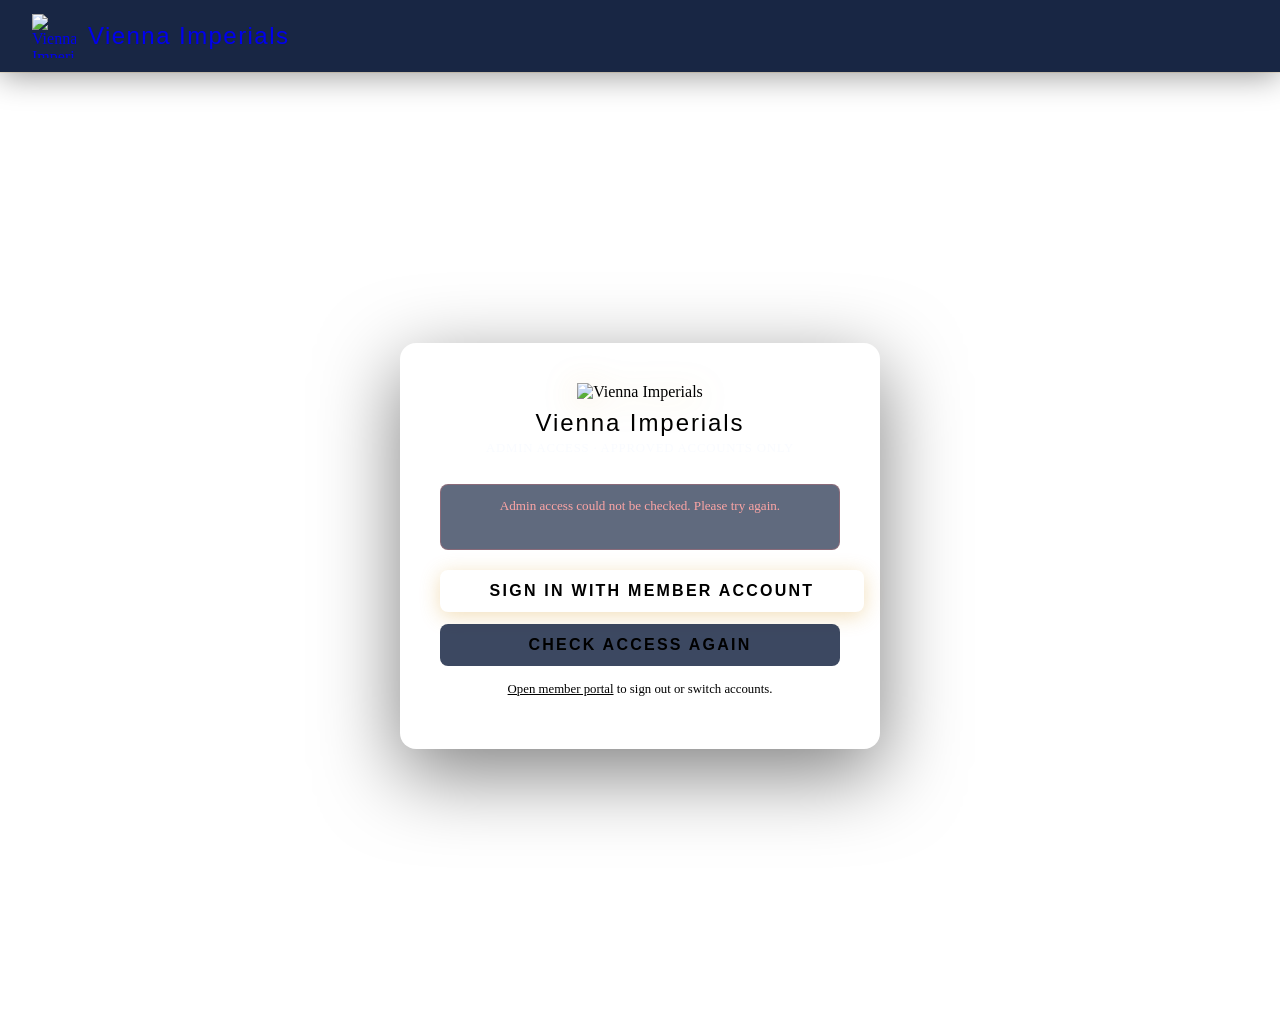
==== commit 17c31e95: "feat: secure admin access and expand league management Add member-backed admin authorization, renewa" ====
--- a/admin.html
+++ b/admin.html
@@ -12,8 +12,8 @@
 
   <link rel="stylesheet" href="/tailwind.min.css?v=20260912" />
   <link rel="stylesheet" href="/shared.css?v=20260912" />
-  <link rel="stylesheet" href="/league.css?v=20260912d" />
-  <link rel="stylesheet" href="/admin-league.css?v=20260912b" />
+  <link rel="stylesheet" href="/league.css?v=20260915" />
+  <link rel="stylesheet" href="/admin-league.css?v=20260918" />
   <link rel="stylesheet" href="/fonts/fonts.css?v=20260912" />
 
   <style>
@@ -71,13 +71,16 @@
     .login-input { width: 100%; background: rgba(12,27,58,0.8); border: 1px solid var(--border); border-radius: 8px; padding: 11px 14px; font-family: 'Inter', sans-serif; font-size: 0.95rem; color: var(--cloud); outline: none; transition: border-color 0.2s ease; letter-spacing: 0.04em; }
     .login-input:focus { border-color: rgba(212,150,26,0.5); }
     .login-input::placeholder { color: rgba(244,247,255,0.2); }
-    .login-btn { width: 100%; margin-top: 1.25rem; font-family: 'Barlow Condensed', sans-serif; font-weight: 800; font-size: 1rem; letter-spacing: 0.14em; text-transform: uppercase; padding: 12px; border-radius: 8px; border: none; background: linear-gradient(135deg, var(--gold), var(--gold-lt)); color: var(--deep); cursor: pointer; position: relative; overflow: hidden; transition: transform 0.15s ease, box-shadow 0.15s ease; box-shadow: 0 4px 20px rgba(212,150,26,0.3); }
+    .login-btn { width: 100%; margin-top: 1.25rem; display: flex; align-items: center; justify-content: center; text-decoration: none; font-family: 'Barlow Condensed', sans-serif; font-weight: 800; font-size: 1rem; letter-spacing: 0.14em; text-transform: uppercase; padding: 12px; border-radius: 8px; border: none; background: linear-gradient(135deg, var(--gold), var(--gold-lt)); color: var(--deep); cursor: pointer; position: relative; overflow: hidden; transition: transform 0.15s ease, box-shadow 0.15s ease; box-shadow: 0 4px 20px rgba(212,150,26,0.3); }
     .login-btn:hover { transform: translateY(-1px); box-shadow: 0 8px 28px rgba(212,150,26,0.4); }
     .login-btn:active { transform: none; }
-    .login-error { margin-top: 0.75rem; font-size: 0.8rem; color: #F87171; text-align: center; font-weight: 600; opacity: 0; transition: opacity 0.2s ease; }
-    .login-error.show { opacity: 1; }
-    @keyframes shake { 0%,100%{transform:translateX(0)} 20%{transform:translateX(-8px)} 40%{transform:translateX(8px)} 60%{transform:translateX(-5px)} 80%{transform:translateX(5px)} }
-    .shake { animation: shake 0.4s ease; }
+    .login-btn.secondary { margin-top: 0.75rem; border: 1px solid var(--border); background: rgba(12,27,58,0.8); color: var(--cloud); box-shadow: none; }
+    .login-btn:disabled { cursor: wait; opacity: 0.65; transform: none; }
+    .login-status { min-height: 2.6rem; margin-top: 0.75rem; padding: 0.7rem; border-radius: 8px; font-size: 0.82rem; line-height: 1.45; color: rgba(244,247,255,0.72); text-align: center; background: rgba(12,27,58,0.65); }
+    .login-status[data-tone="error"] { color: #FCA5A5; border: 1px solid rgba(248,113,113,0.28); }
+    .login-status[data-tone="success"] { color: #86EFAC; border: 1px solid rgba(74,222,128,0.25); }
+    .login-help { margin-top: 1rem; text-align: center; font-size: 0.8rem; }
+    .login-help a { color: var(--gold-lt); }
 
     /* ── Dashboard ── */
     .dashboard { display: none; padding-top: 72px; }
@@ -488,12 +491,12 @@
       <div class="login-logo">
         <img src="logo.webp" alt="Vienna Imperials" width="72" height="72" />
         <span class="login-title">Vienna Imperials</span>
-        <p class="login-sub">Admin Access</p>
-      </div>
-      <label class="login-label" for="adminLoginPass">Admin Password</label>
-      <input class="login-input" type="password" id="adminLoginPass" placeholder="Enter password&hellip;" autocomplete="current-password" />
-      <button class="login-btn" id="loginBtn">Enter Admin Mode</button>
-      <p class="login-error" id="adminLoginError">Incorrect password. Try again.</p>
+        <p class="login-sub">Admin access · approved accounts only</p>
+      </div>
+      <p class="login-status" id="adminAccessStatus" role="status" aria-live="polite">Checking your member account&hellip;</p>
+      <a class="login-btn" id="adminMemberLoginLink" href="/member?return_to=%2Fadmin">Sign in with member account</a>
+      <button class="login-btn secondary" type="button" id="loginBtn">Check access again</button>
+      <p class="login-help"><a href="/member">Open member portal</a> to sign out or switch accounts.</p>
     </div>
   </div>
 
@@ -508,19 +511,33 @@
     <div class="dash-content">
       <!-- Tab Navigation -->
       <div class="dash-tabs al-dashboard-tabs" role="tablist">
-        <button class="dash-tab active" data-tab="members" role="tab" aria-selected="true">Members</button>
+        <button class="dash-tab active" data-tab="approvals" role="tab" aria-selected="true">Approvals</button>
+        <button class="dash-tab" data-tab="member-management" role="tab" aria-selected="false">Member Management</button>
         <button class="dash-tab" data-tab="training" role="tab" aria-selected="false">Training</button>
         <button class="dash-tab" id="al-tab-button" data-tab="league" role="tab" aria-controls="tab-league" aria-selected="false">Imperials Social League</button>
+        <button class="dash-tab" data-tab="statistics" role="tab" aria-selected="false">Statistics</button>
         <button class="dash-tab" data-tab="rankings" role="tab" aria-selected="false">Rankings</button>
       </div>
 
-      <!-- ── Members Tab ── -->
-      <div class="tab-panel active" id="tab-members" role="tabpanel">
+      <!-- ── Approvals Tab ── -->
+      <div class="tab-panel active" id="tab-approvals" role="tabpanel">
         <div class="section-header">
           <h3 class="section-title">MEMBER APPROVALS</h3>
           <button class="at-btn" id="refreshMembersBtn">Refresh</button>
         </div>
         <div id="pendingMembersList"></div>
+      </div>
+
+      <!-- ── Member Management Tab ── -->
+      <div class="tab-panel" id="tab-member-management" role="tabpanel">
+        <div class="section-header">
+          <div>
+            <h3 class="section-title">MEMBER MANAGEMENT</h3>
+            <p class="am-intro">Manage account-to-player links for Social League history and the Season 1 archive.</p>
+          </div>
+          <button class="at-btn" id="refreshMemberManagementBtn">Refresh</button>
+        </div>
+        <div id="memberManagementList"></div>
       </div>
 
       <!-- ── Training Tab ── -->
@@ -564,6 +581,17 @@
         <div id="al-notice" class="al-notice" role="alert" tabindex="-1" hidden></div>
         <p id="al-progress" class="al-muted" role="status" aria-live="polite"></p>
         <div id="al-app"><p class="al-empty">Open this tab to load Season 2 Thursdays, training RSVPs and teams.</p></div>
+      </div>
+
+      <!-- ── Statistics Tab ── -->
+      <div class="tab-panel" id="tab-statistics" role="tabpanel">
+        <div class="section-header">
+          <div>
+            <h3 class="section-title">LEAGUE STATISTICS</h3>
+            <p class="am-intro">Recorded placements, points and player performance from finalized trainings.</p>
+          </div>
+        </div>
+        <div id="adminStatisticsContent"></div>
       </div>
 
       <!-- ── Rankings Tab ── -->
@@ -882,16 +910,18 @@
   </div>
 
   <!-- ══ SCRIPTS ══ -->
-  <script src="/js/admin-auth.js?v=20260912" defer></script>
-  <script src="/js/rankings-data.js?v=20260912" defer></script>
+  <script src="/js/admin-auth.js?v=20260918" defer></script>
+  <script src="/js/rankings-data.js?v=20260917" defer></script>
   <script src="/js/rankings-render.js?v=20260912" defer></script>
-  <script src="/js/rankings-modals.js?v=20260912" defer></script>
+  <script src="/js/rankings-modals.js?v=20260917" defer></script>
   <script src="/js/rankings-import.js?v=20260912" defer></script>
-  <script src="/js/admin-members.js?v=20260912" defer></script>
-  <script src="/js/admin-training.js?v=20260912" defer></script>
-  <script src="/js/league-scoring.js?v=20260912d" defer></script>
-  <script src="/js/league-ui.js?v=20260912d" defer></script>
-  <script src="/js/admin-league.js?v=20260912c" defer></script>
-  <script src="/js/admin-events.js?v=20260912" defer></script>
+  <script src="/js/admin-members.js?v=20260917" defer></script>
+  <script src="/js/admin-training.js?v=20260917" defer></script>
+  <script src="/js/league-scoring.js?v=20260915c" defer></script>
+  <script src="/js/league-ui.js?v=20260915c" defer></script>
+  <script src="/js/league-schedule.js?v=20260916a" defer></script>
+  <script src="/js/admin-league.js?v=20260918" defer></script>
+  <script src="/js/admin-statistics.js?v=20260917a" defer></script>
+  <script src="/js/admin-events.js?v=20260917" defer></script>
 </body>
 </html>
--- a/league.css
+++ b/league.css
@@ -30,6 +30,28 @@
 .league-error { border-color: #f87171; color: #fecaca; }
 .league-block { margin-top: 1.75rem; }
 .league-block h3 { font-family: 'Barlow Condensed', sans-serif; font-size: 1.5rem; font-weight: 700; margin: 0 0 .65rem; }
+.league-guide { margin: 1rem 0 1.5rem; overflow: hidden; border: 1px solid #9c7937; border-radius: 12px; background: linear-gradient(145deg, #172d50, #0e2142); }
+.league-guide > summary { display: flex; align-items: center; justify-content: space-between; gap: 1rem; min-height: 48px; padding: 1rem; color: #f0b830; font-weight: 700; line-height: 1.4; list-style: none; }
+.league-guide > summary::-webkit-details-marker { display: none; }
+.league-guide > summary::after { content: '+'; flex: 0 0 auto; font-size: 1.4rem; font-weight: 400; }
+.league-guide[open] > summary { border-bottom: 1px solid #47608b; }
+.league-guide[open] > summary::after { content: '\2212'; }
+.league-guide-body { padding: 1rem; }
+.league-guide-lead { margin: 0; color: #f4f7ff; font-size: 1rem; line-height: 1.65; }
+.league-guide-steps { display: grid; gap: .65rem; margin: 1rem 0 0; padding: 0; list-style: none; counter-reset: league-guide-step; }
+.league-guide-steps li { position: relative; min-width: 0; padding: .85rem .85rem .85rem 3rem; border: 1px solid #375681; border-radius: 9px; background: rgba(12,27,58,.55); counter-increment: league-guide-step; }
+.league-guide-steps li::before { content: counter(league-guide-step); position: absolute; top: .85rem; left: .85rem; display: grid; place-items: center; width: 1.45rem; height: 1.45rem; border-radius: 50%; background: #f0b830; color: #0c1b3a; font-size: .75rem; font-weight: 800; }
+.league-guide-steps strong { display: block; margin-bottom: .3rem; color: #f4f7ff; }
+.league-guide-steps span, .league-guide-card p { color: var(--league-muted); font-size: .85rem; line-height: 1.6; }
+.league-guide-section { margin-top: 1.35rem; }
+.league-guide-section h3 { margin: 0 0 .75rem; font-family: 'Barlow Condensed', sans-serif; font-size: 1.35rem; }
+.league-guide-grid { display: grid; gap: .75rem; }
+.league-guide-card { min-width: 0; padding: 1rem; border: 1px solid #47608b; border-radius: 10px; background: #102447; }
+.league-guide-card h4 { margin: 0; color: #f0b830; font-family: 'Barlow Condensed', sans-serif; font-size: 1.15rem; }
+.league-guide-card p { margin: .65rem 0 0; }
+.league-guide-score { display: block; margin-top: .3rem; color: #f4f7ff; font-family: 'Barlow Condensed', sans-serif; font-size: 1.45rem; }
+.league-guide-callout { padding: .8rem; border-left: 3px solid #f0b830; background: rgba(240,184,48,.08); color: #dbe5f6; font-size: .85rem; line-height: 1.6; }
+.league-guide-privacy { margin: 1.25rem 0 .75rem; color: var(--league-muted); font-size: .8rem; line-height: 1.55; }
 .league-rules { display: flex; flex-wrap: wrap; gap: .5rem; margin-top: .75rem; }
 .league-score-examples { margin: .75rem 0; display: grid; gap: .5rem; font-size: .85rem; }
 .league-score-examples > div { display: grid; grid-template-columns: 65px minmax(0, 1fr); gap: .75rem; padding: .5rem 0; border-top: 1px solid #375681; }
@@ -136,6 +158,7 @@
 .league-training-note { margin: 0 0 1rem; }
 .league-rsvp-error { color: #fecaca; font-size: .85rem; margin-top: .75rem; }
 @media (min-width: 620px) {
+  .league-guide-steps, .league-guide-grid { grid-template-columns: repeat(2, minmax(0, 1fr)); }
   .league-hof-grid { grid-template-columns: repeat(2, minmax(0, 1fr)); }
   .league-team-grid { grid-template-columns: repeat(2, minmax(0, 1fr)); }
   .league-metrics { grid-template-columns: repeat(4, minmax(0, 1fr)); }
--- a/admin-league.css
+++ b/admin-league.css
@@ -1,5 +1,73 @@
 .al-dashboard-tabs { overflow-x: auto; }
 .al-dashboard-tabs .dash-tab { min-height: 44px; flex-shrink: 0; }
+.am-intro { margin: .35rem 0 0; color: #b9c6dd; font-size: .9rem; line-height: 1.5; }
+.am-toolbar, .as-toolbar { display: grid; grid-template-columns: minmax(0, 1fr) minmax(180px, .4fr); gap: 1rem; align-items: end; margin-bottom: 1rem; }
+.am-field, .as-toolbar label { display: flex; flex-direction: column; gap: .4rem; min-width: 0; color: #c5d1e5; font-size: .8rem; font-weight: 700; }
+.am-field input, .am-field select, .as-toolbar select {
+  width: 100%; min-width: 0; min-height: 44px; padding: .6rem .7rem; border: 1px solid #637391;
+  border-radius: 8px; background: #0c1b3a; color: #f4f7ff; font: inherit;
+}
+.am-field select:disabled { opacity: .55; cursor: not-allowed; }
+.am-help { padding: .9rem; border-left: 3px solid #f6c969; border-radius: 6px; background: #1c3153; color: #d5def0; line-height: 1.55; }
+.am-summary { margin: 1rem 0 .6rem; color: #b9c6dd; font-size: .8rem; }
+.am-card { margin-bottom: 1rem; padding: 1rem; border: 1px solid #3a4e71; border-radius: 12px; background: #112344; }
+.am-card-main, .am-card-heading { display: flex; flex-wrap: wrap; justify-content: space-between; align-items: flex-start; gap: 1rem; }
+.am-card-main > div:first-child, .am-card-heading > div { min-width: 180px; flex: 1; }
+.am-name, .am-email, .am-meta { display: block; overflow-wrap: anywhere; }
+.am-name { color: #f4f7ff; font-size: 1rem; }
+.am-email, .am-meta { margin-top: .25rem; color: #aebbd3; font-size: .8rem; }
+.am-actions { display: flex; flex-wrap: wrap; gap: .6rem; align-items: end; }
+.am-actions .am-field { min-width: min(260px, 100%); }
+.am-button { min-height: 44px; padding: .55rem .8rem; border: 1px solid #f6c969; border-radius: 8px; background: #f6c969; color: #0c1b3a; font-weight: 800; cursor: pointer; }
+.am-button.am-secondary { border-color: #637391; background: #12264b; color: #f4f7ff; }
+.am-button.am-approve { border-color: #4aa477; background: #205f43; color: #edfff5; }
+.am-button.am-reject { border-color: #b86779; background: #64273a; color: #fff2f4; }
+.am-button:disabled { cursor: not-allowed; opacity: .5; }
+.am-status { padding: .25rem .55rem; border-radius: 999px; background: #273d60; color: #e0e9fa; font-size: .75rem; font-weight: 800; text-transform: uppercase; }
+.am-status-approved { background: #153e35; color: #adf3d4; }
+.am-status-pending { background: #48371d; color: #ffe1a0; }
+.am-status-rejected, .am-status-inactive { background: #4a2532; color: #ffd1d7; }
+.am-link-grid { display: grid; grid-template-columns: repeat(2, minmax(0, 1fr)); gap: 1rem; margin-top: 1rem; }
+.am-link-card { padding: .9rem; border: 1px solid #3a4e71; border-radius: 9px; background: #0c1b3a; }
+.am-link-card h4 { margin: 0 0 .5rem; color: #f6c969; }
+.am-link-card p { margin: 0 0 .8rem; color: #b9c6dd; font-size: .82rem; overflow-wrap: anywhere; }
+.am-link-card .am-button { width: 100%; margin-top: .7rem; }
+.am-empty, .as-empty { padding: 1rem; border: 1px dashed #637391; border-radius: 9px; background: #142a50; color: #c8d3e8; }
+.am-error, .as-error { padding: 1rem; border: 1px solid #b86779; border-radius: 9px; background: #391c30; color: #ffd1d7; }
+.as-toolbar { grid-template-columns: minmax(180px, 340px) auto; }
+.as-toolbar .at-btn { justify-self: end; }
+.as-metrics { display: grid; grid-template-columns: repeat(4, minmax(0, 1fr)); gap: 1rem; margin-bottom: 1rem; }
+.as-metric { padding: 1rem; border: 1px solid #3a4e71; border-radius: 12px; background: #112344; }
+.as-metric strong, .as-metric span { display: block; }
+.as-metric strong { color: #f6c969; font: 2rem 'Bebas Neue', sans-serif; letter-spacing: .03em; }
+.as-metric span { margin-top: .2rem; color: #b9c6dd; font-size: .78rem; }
+.as-grid { display: grid; grid-template-columns: repeat(2, minmax(0, 1fr)); gap: 1rem; }
+.as-card { margin-bottom: 1rem; padding: 1rem; border: 1px solid #3a4e71; border-radius: 12px; background: #112344; overflow: hidden; }
+.as-card h3 { margin: 0 0 1rem; color: #f4f7ff; }
+.as-heading p { margin: -.6rem 0 1rem; color: #b9c6dd; font-size: .82rem; }
+.as-heading-picker { display: flex; flex-wrap: wrap; justify-content: space-between; align-items: end; gap: 1rem; }
+.as-heading-picker > div { flex: 1 1 260px; }
+.as-player-picker { display: flex; flex: 0 1 320px; flex-direction: column; gap: .4rem; color: #c5d1e5; font-size: .8rem; font-weight: 700; }
+.as-player-picker select { min-height: 44px; padding: .6rem .7rem; border: 1px solid #637391; border-radius: 8px; background: #0c1b3a; color: #f4f7ff; font: inherit; }
+.as-chart { display: grid; gap: .65rem; }
+.as-bar-row { display: grid; grid-template-columns: minmax(90px, .8fr) minmax(100px, 2fr) auto; gap: .6rem; align-items: center; font-size: .8rem; }
+.as-bar-row > span { overflow: hidden; text-overflow: ellipsis; white-space: nowrap; color: #dce6f7; }
+.as-track { height: 12px; overflow: hidden; border-radius: 999px; background: #0c1b3a; }
+.as-track i { display: block; height: 100%; border-radius: inherit; background: linear-gradient(90deg, #d4961a, #f6c969); }
+.as-track-place i { background: linear-gradient(90deg, #3567c0, #73a7ff); }
+.as-table-wrap { overflow-x: auto; }
+.as-table { width: 100%; border-collapse: collapse; font-size: .82rem; }
+.as-table th, .as-table td { padding: .7rem .6rem; border-top: 1px solid #3a4e71; text-align: right; white-space: nowrap; }
+.as-table th:nth-child(2), .as-table td:nth-child(2) { text-align: left; }
+.as-table thead th { color: #b9c6dd; font-size: .72rem; text-transform: uppercase; }
+.as-table tbody th { color: #f4f7ff; }
+.as-events { display: grid; gap: .8rem; }
+.as-event { padding: .9rem; border: 1px solid #3a4e71; border-radius: 9px; background: #0c1b3a; }
+.as-event > div { display: flex; flex-wrap: wrap; justify-content: space-between; gap: .5rem; color: #b9c6dd; }
+.as-event > div strong { color: #f4f7ff; }
+.as-event ol { margin: .7rem 0 0; padding: 0; list-style: none; }
+.as-event li { display: flex; flex-wrap: wrap; justify-content: space-between; gap: .5rem 1rem; padding: .5rem 0; border-top: 1px solid #2e4367; font-size: .82rem; }
+.as-event li b { color: #f6c969; }
 #tab-league { color: #f4f7ff; line-height: 1.55; }
 #tab-league *, #tab-league *::before, #tab-league *::after { box-sizing: border-box; }
 #tab-league [hidden] { display: none !important; }
@@ -49,10 +117,31 @@
 .al-details { border-top: 1px solid #3a4e71; margin-top: 1rem; padding-top: .4rem; }
 .al-details > summary { min-height: 48px; padding: .7rem .1rem; font-weight: 700; color: #f6c969; cursor: pointer; }
 .al-details[open] > summary { margin-bottom: .5rem; }
+.al-toolbox { padding: 0 .9rem .15rem; border: 1px solid #3a4e71; border-radius: 10px; background: #0d1e3c; }
+.al-toolbox > summary { display: flex; align-items: center; }
+.al-quick-guide { display: grid; gap: .2rem; margin-top: 1rem; padding: .85rem 1rem; border-radius: 9px; background: #172e50; color: #dce6f7; }
+.al-quick-guide strong { color: #f6c969; }
+.al-player-summary { display: flex; flex-wrap: wrap; gap: .45rem; max-height: 180px; overflow-y: auto; padding: .8rem; border: 1px solid #3a4e71; border-radius: 10px; background: #0c1b3a; }
+.al-player-pill { display: inline-flex; align-items: center; min-height: 32px; padding: .3rem .6rem; border-radius: 999px; background: #273d60; color: #eef3fc; font-size: .82rem; }
+.al-publish-progress { margin: 1rem 0 .4rem; color: #dce6f7; }
+.al-publish-progress strong { color: #f6c969; }
+.al-fixture-preview > .al-card { margin: 0 0 .75rem; padding: .4rem 0 0; border: 0; background: transparent; }
 .al-check { display: flex; align-items: center; gap: .75rem; min-height: 48px; padding: .65rem 0; }
 .al-steps { display: flex; list-style: none; gap: .4rem; padding: 0; margin: 0 0 1rem; flex-wrap: wrap; }
 .al-steps li { flex: 1 1 auto; }
-.al-steps a { display: flex; justify-content: center; align-items: center; min-height: 44px; padding: .5rem .6rem; border-radius: 8px; background: #142a50; font-size: .8rem; text-decoration: none; }
+.al-steps .al-button { width: 100%; min-height: 44px; padding: .5rem .6rem; font-size: .85rem; }
+#tab-league .al-steps [aria-current="step"] { background: #f6c969; color: #0c1b3a; border-color: #f6c969; }
+.al-flow-context { display: flex; flex-wrap: wrap; gap: .3rem 1rem; position: sticky; top: .5rem; z-index: 5; padding: .75rem 1rem; margin-bottom: 1rem; border: 1px solid #637391; border-radius: 9px; background: #0c1b3a; font-size: .85rem; }
+.al-flow-context strong { color: #f6c969; }
+#tab-league .al-stage-title { font-size: 2rem; scroll-margin-top: 120px; }
+.al-stage-actions { justify-content: space-between; margin: 1rem 0 2rem; }
+.al-checklist { list-style: none; padding: 0; margin: 1rem 0; }
+.al-checklist li { display: grid; grid-template-columns: 64px minmax(0, 1fr); gap: .75rem; border-top: 1px solid #3a4e71; padding: 1rem 0; }
+.al-checklist p { margin: .3rem 0; }
+.al-check-state { font-weight: 700; font-size: .8rem; }
+.al-check-ready .al-check-state { color: #adf3d4; }
+.al-check-pending .al-check-state { color: #ffe1a0; }
+.al-checklist .al-button { min-height: 44px; padding: .4rem .75rem; font-size: .8rem; margin-top: .35rem; }
 .al-status { display: flex; flex-wrap: wrap; gap: .6rem; align-items: center; margin: .8rem 0; }
 .al-chip { display: inline-block; border-radius: 6px; padding: .15rem .45rem; font-size: .75rem; font-weight: 600; background: #273d60; color: #e0e9fa; overflow-wrap: anywhere; }
 .al-chip.al-rookie { background: #3a2e56; color: #e9d6ff; }
@@ -77,6 +166,9 @@
 .al-team-players li > span:first-child { min-width: 0; flex: 1; }
 .al-edit-tools { padding: 1rem; border: 1px solid #637391; border-radius: 10px; margin-bottom: 1rem; }
 .al-result-preview { margin-top: .6rem; color: #f6c969; font-size: .85rem; }
+.al-late-player { margin: 1rem 0; padding: 1rem; border: 1px solid #55719e; border-radius: 10px; background: #0c1b3a; }
+.al-late-player h4 { color: #f6c969; }
+.al-late-player-form { display: grid; gap: .8rem; align-items: end; margin: .9rem 0; }
 .al-scoring-preview { list-style: none; margin: 0; padding: 0; font-size: .85rem; }
 .al-scoring-preview li { display: flex; flex-wrap: wrap; justify-content: space-between; gap: .3rem 1rem; padding: .45rem 0; border-top: 1px solid #3a4e71; }
 .al-scoring-preview span { overflow-wrap: anywhere; }
@@ -111,10 +203,18 @@
 .al-bonus-row label .al-small { display: block; }
 .al-bonus-row input { text-align: center; }
 .al-sr-only { position: absolute; width: 1px; height: 1px; padding: 0; margin: -1px; overflow: hidden; clip: rect(0, 0, 0, 0); white-space: nowrap; border: 0; }
+@media (max-width: 720px) {
+  .am-toolbar, .as-toolbar, .am-link-grid, .as-grid { grid-template-columns: minmax(0, 1fr); }
+  .as-toolbar .at-btn { justify-self: stretch; }
+  .as-metrics { grid-template-columns: repeat(2, minmax(0, 1fr)); }
+  .am-actions { width: 100%; }
+  .am-actions .am-field { width: 100%; }
+}
 @media (min-width: 640px) {
   .al-grid { grid-template-columns: repeat(2, minmax(0, 1fr)); }
   .al-wide { grid-column: 1 / -1; }
   .al-team-grid, .al-roster-list { grid-template-columns: repeat(2, minmax(0, 1fr)); }
+  .al-late-player-form { grid-template-columns: minmax(0, 1fr) minmax(0, 1fr) auto; }
   .al-match-grid { grid-template-columns: repeat(2, minmax(0, 1fr)); }
   .al-actions > .al-button { flex: 0 1 auto; }
   .al-card { padding: 1.5rem; }
